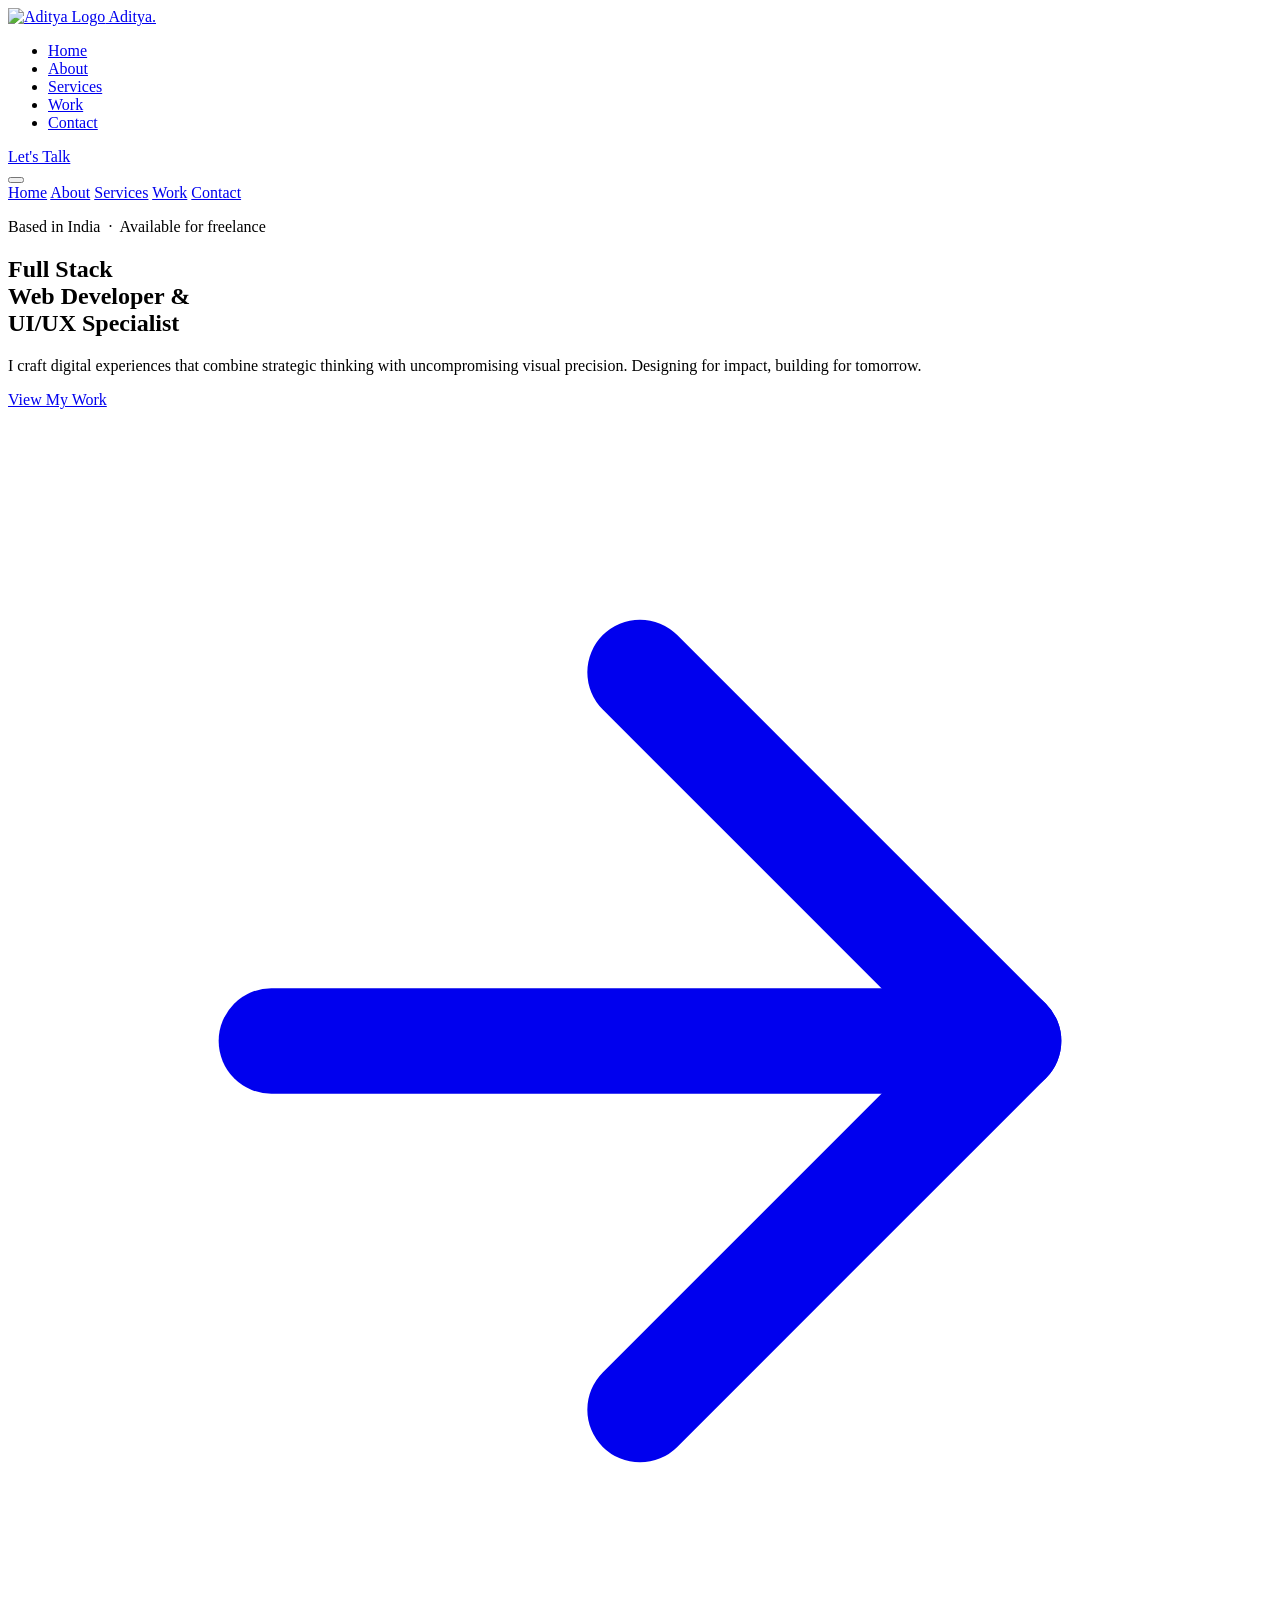
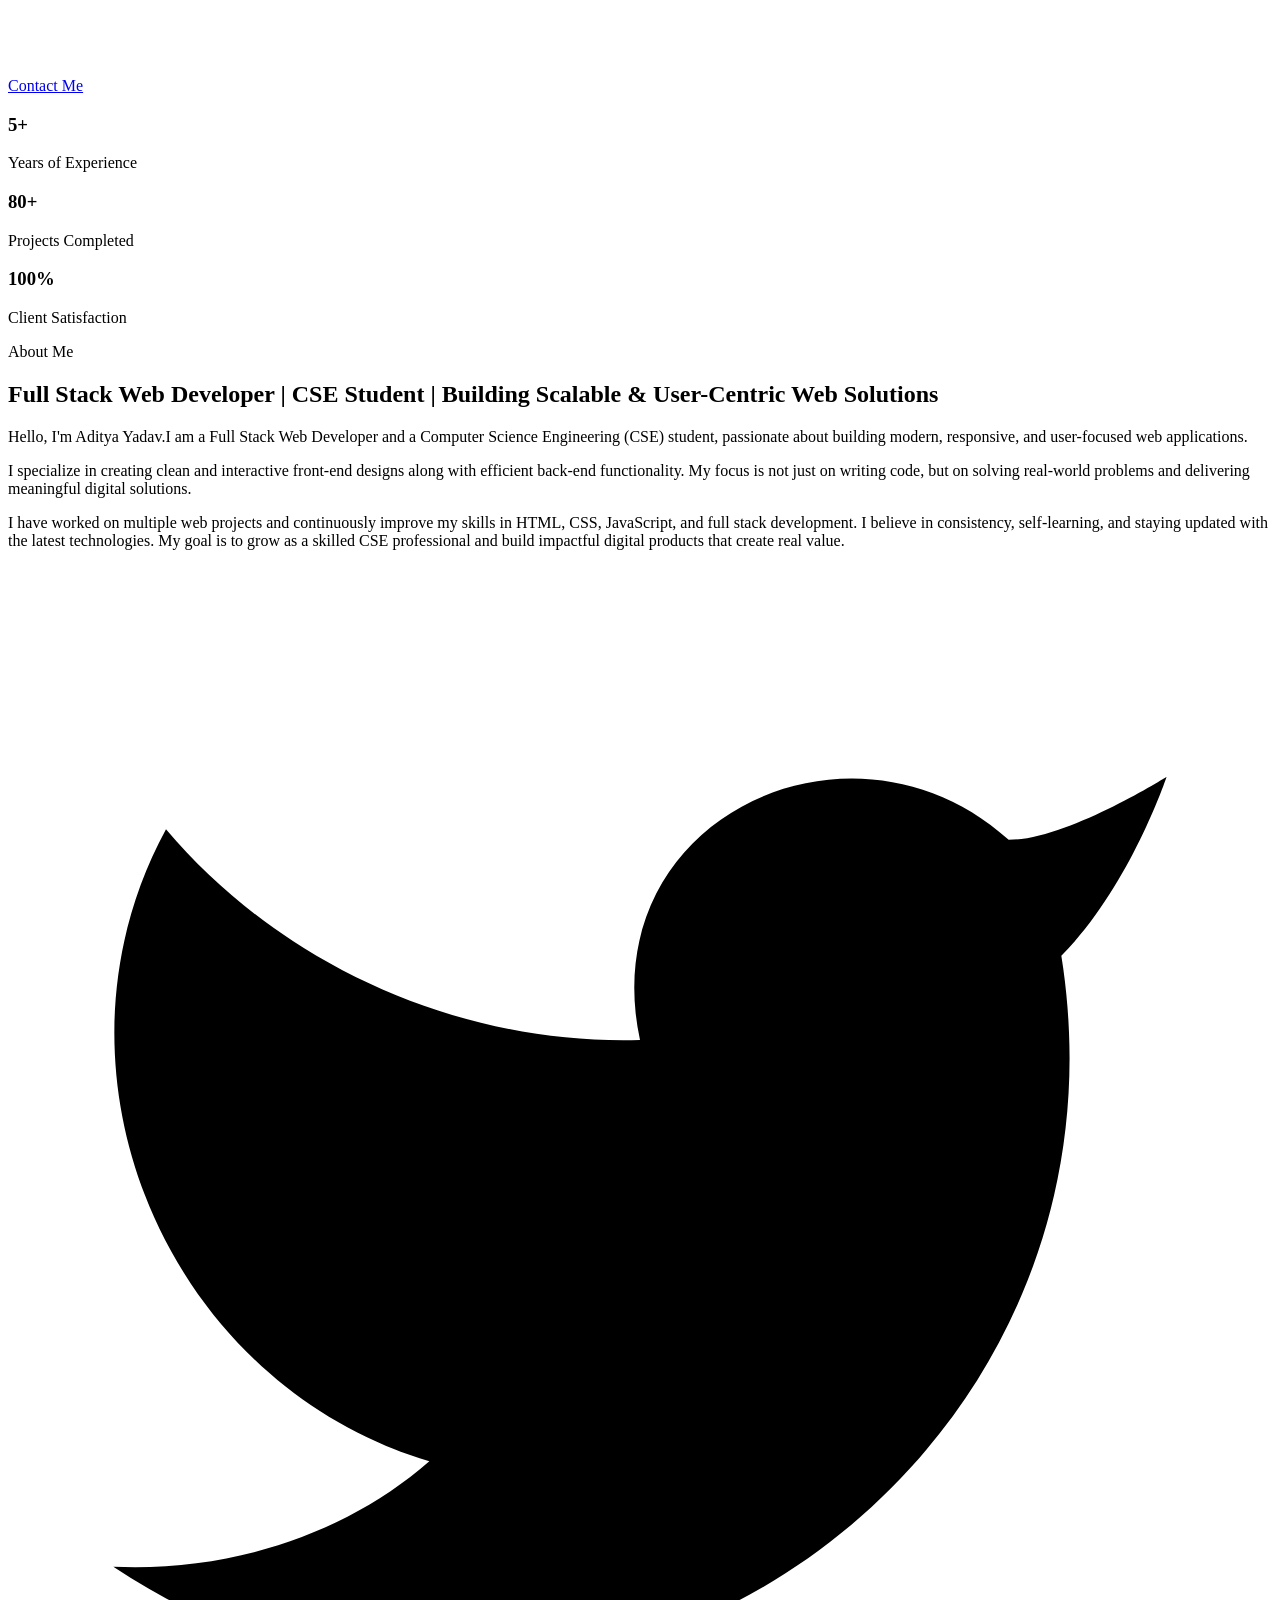
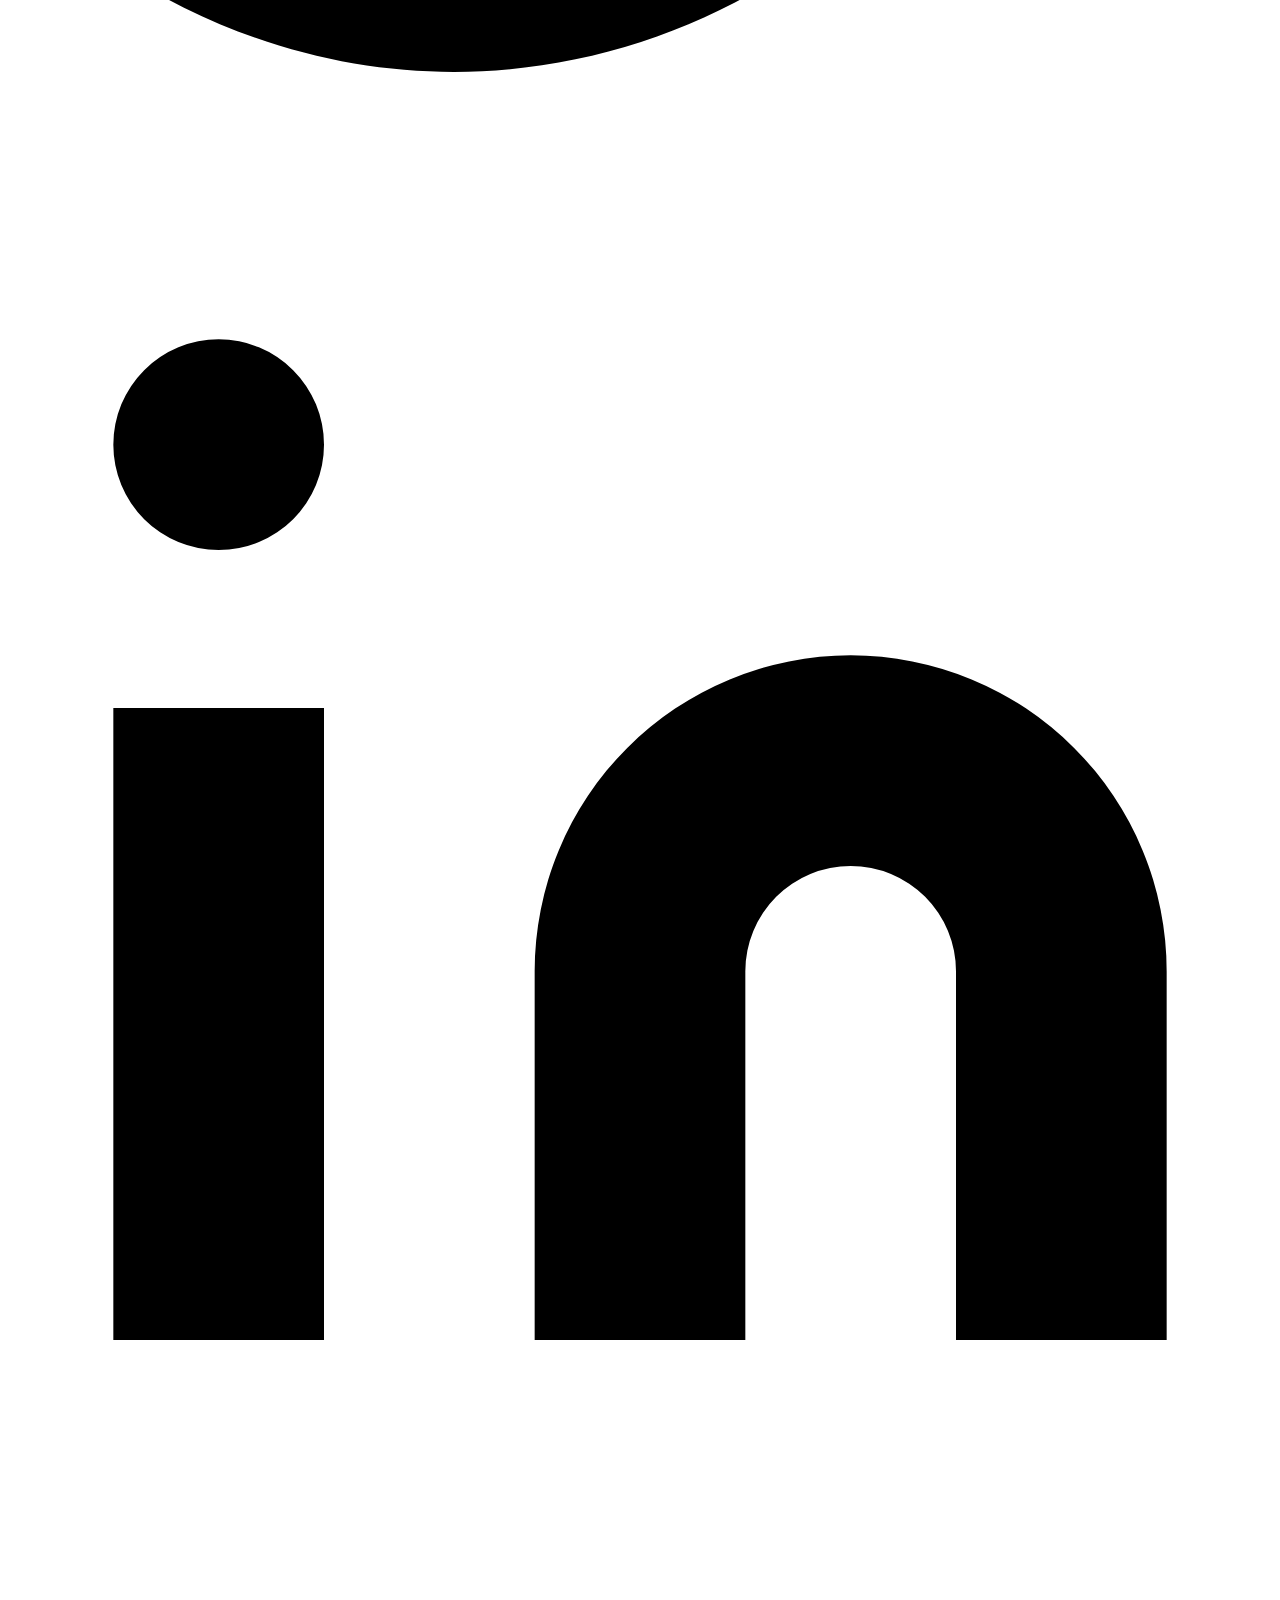
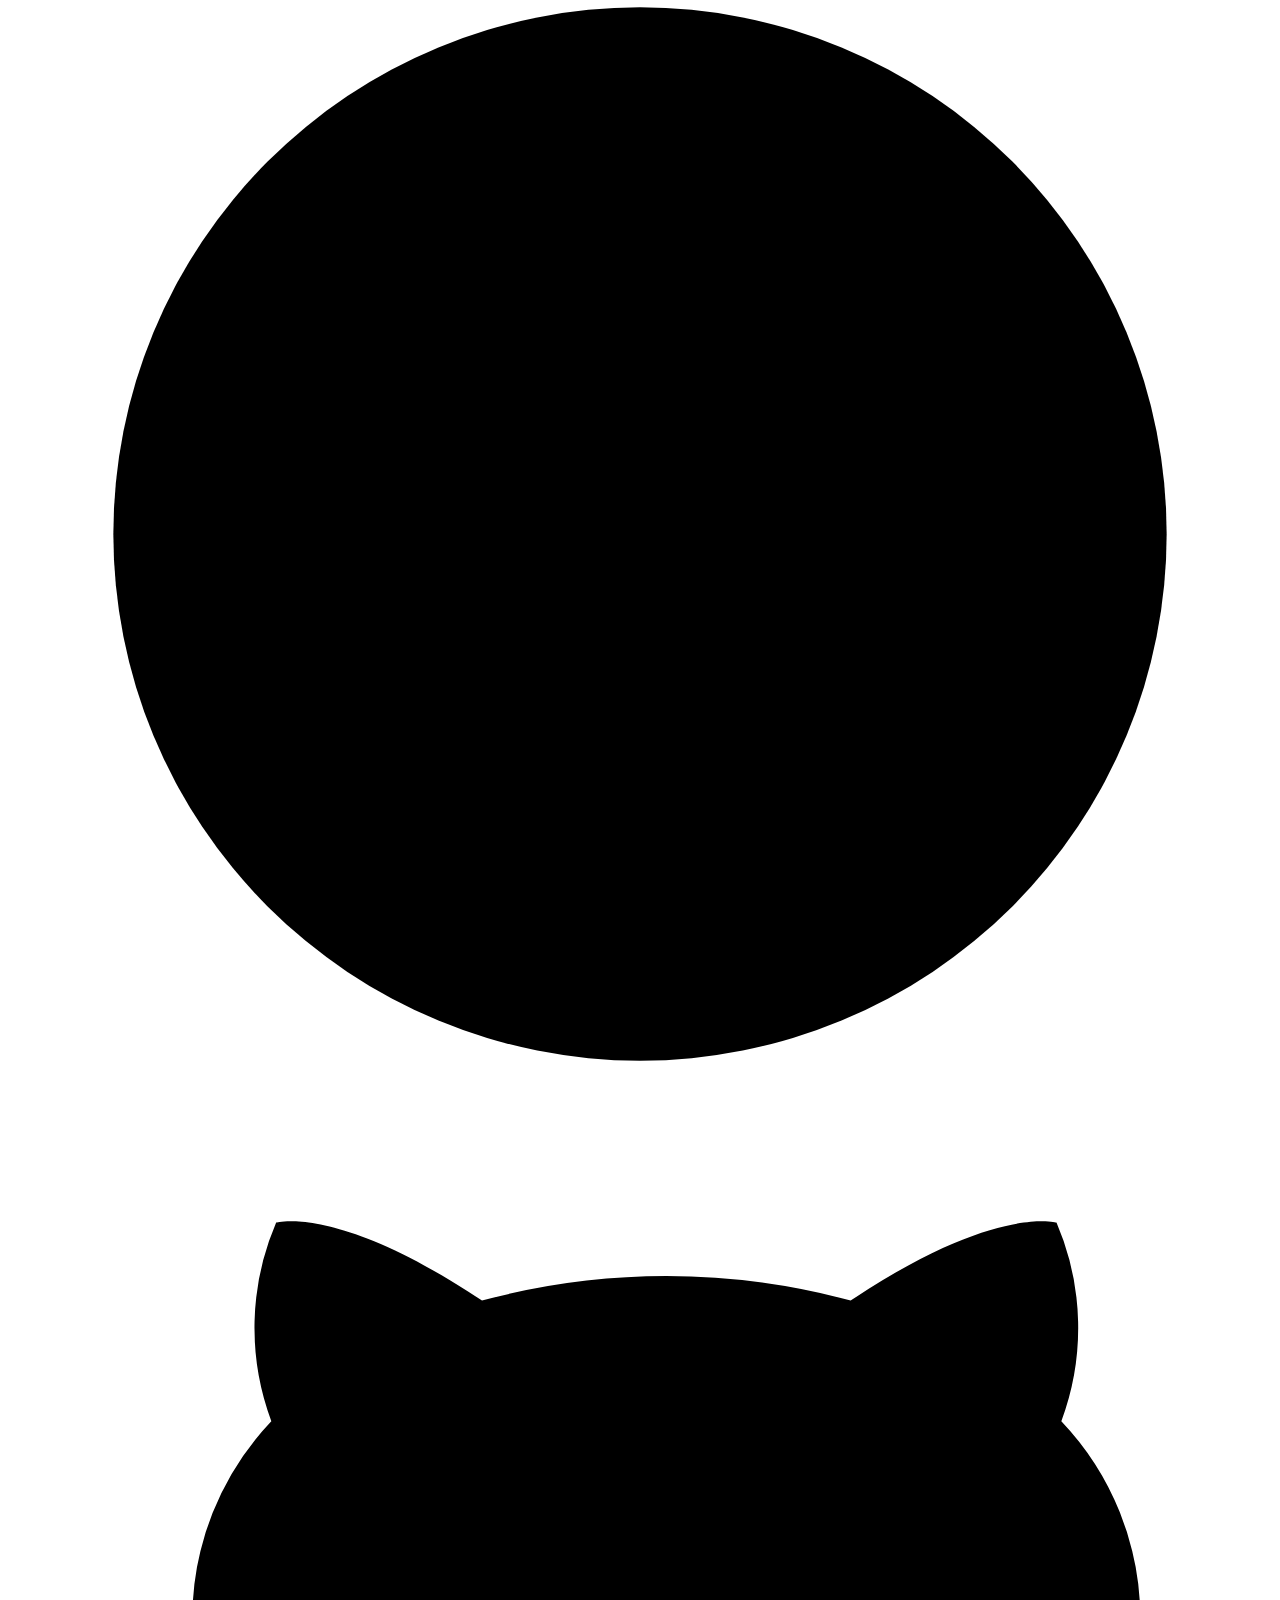
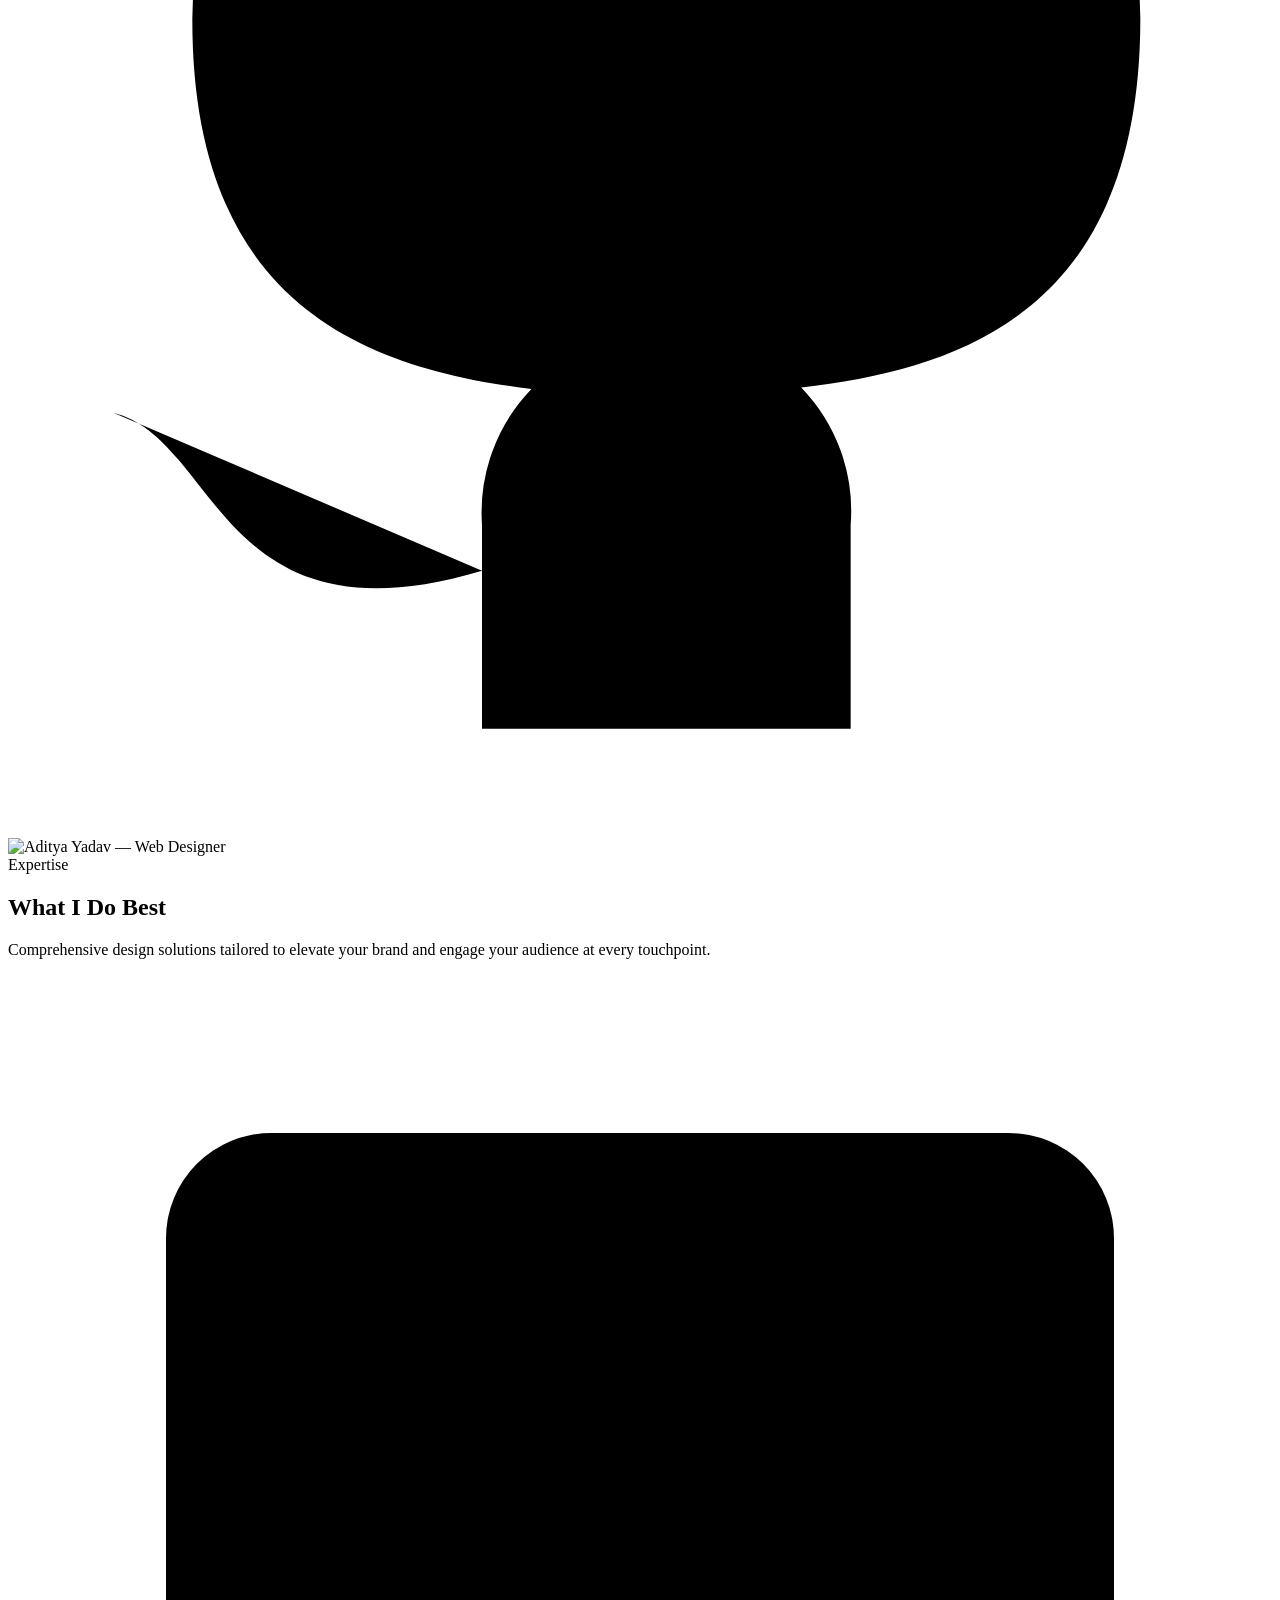
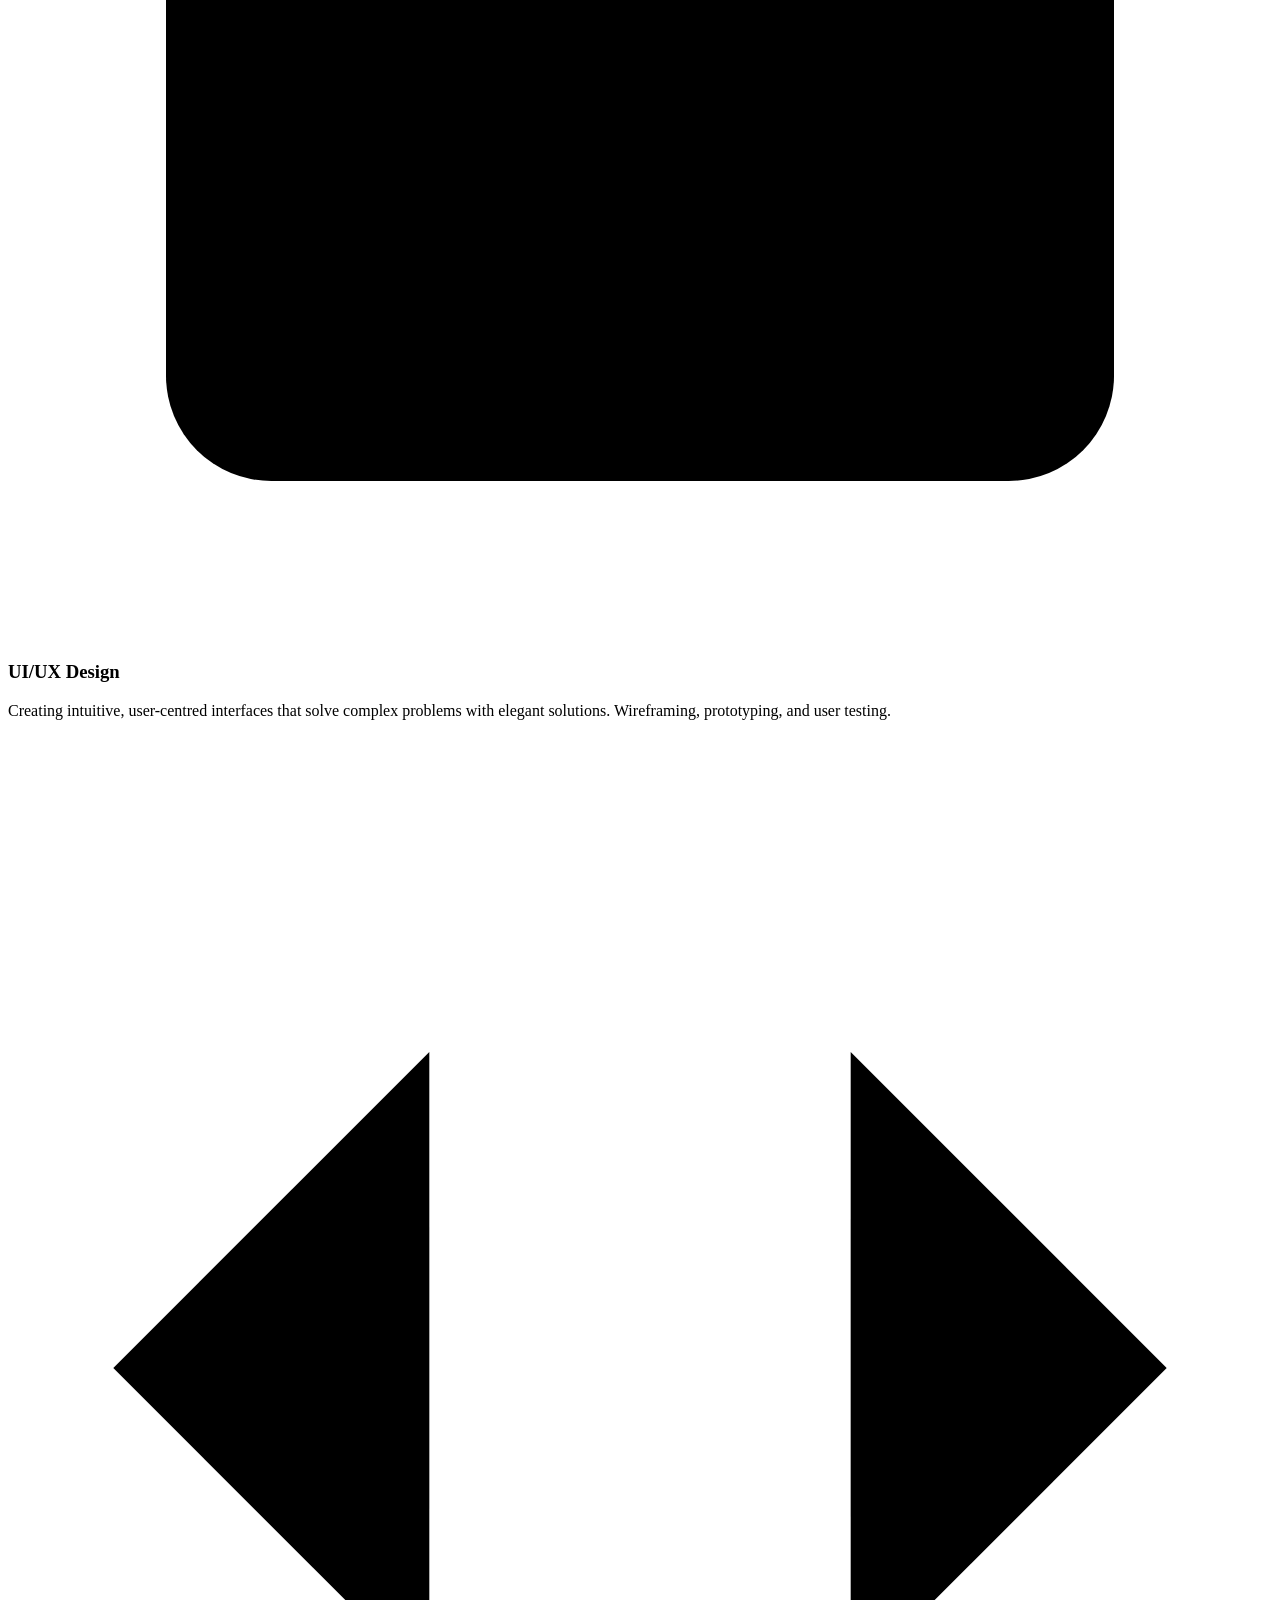
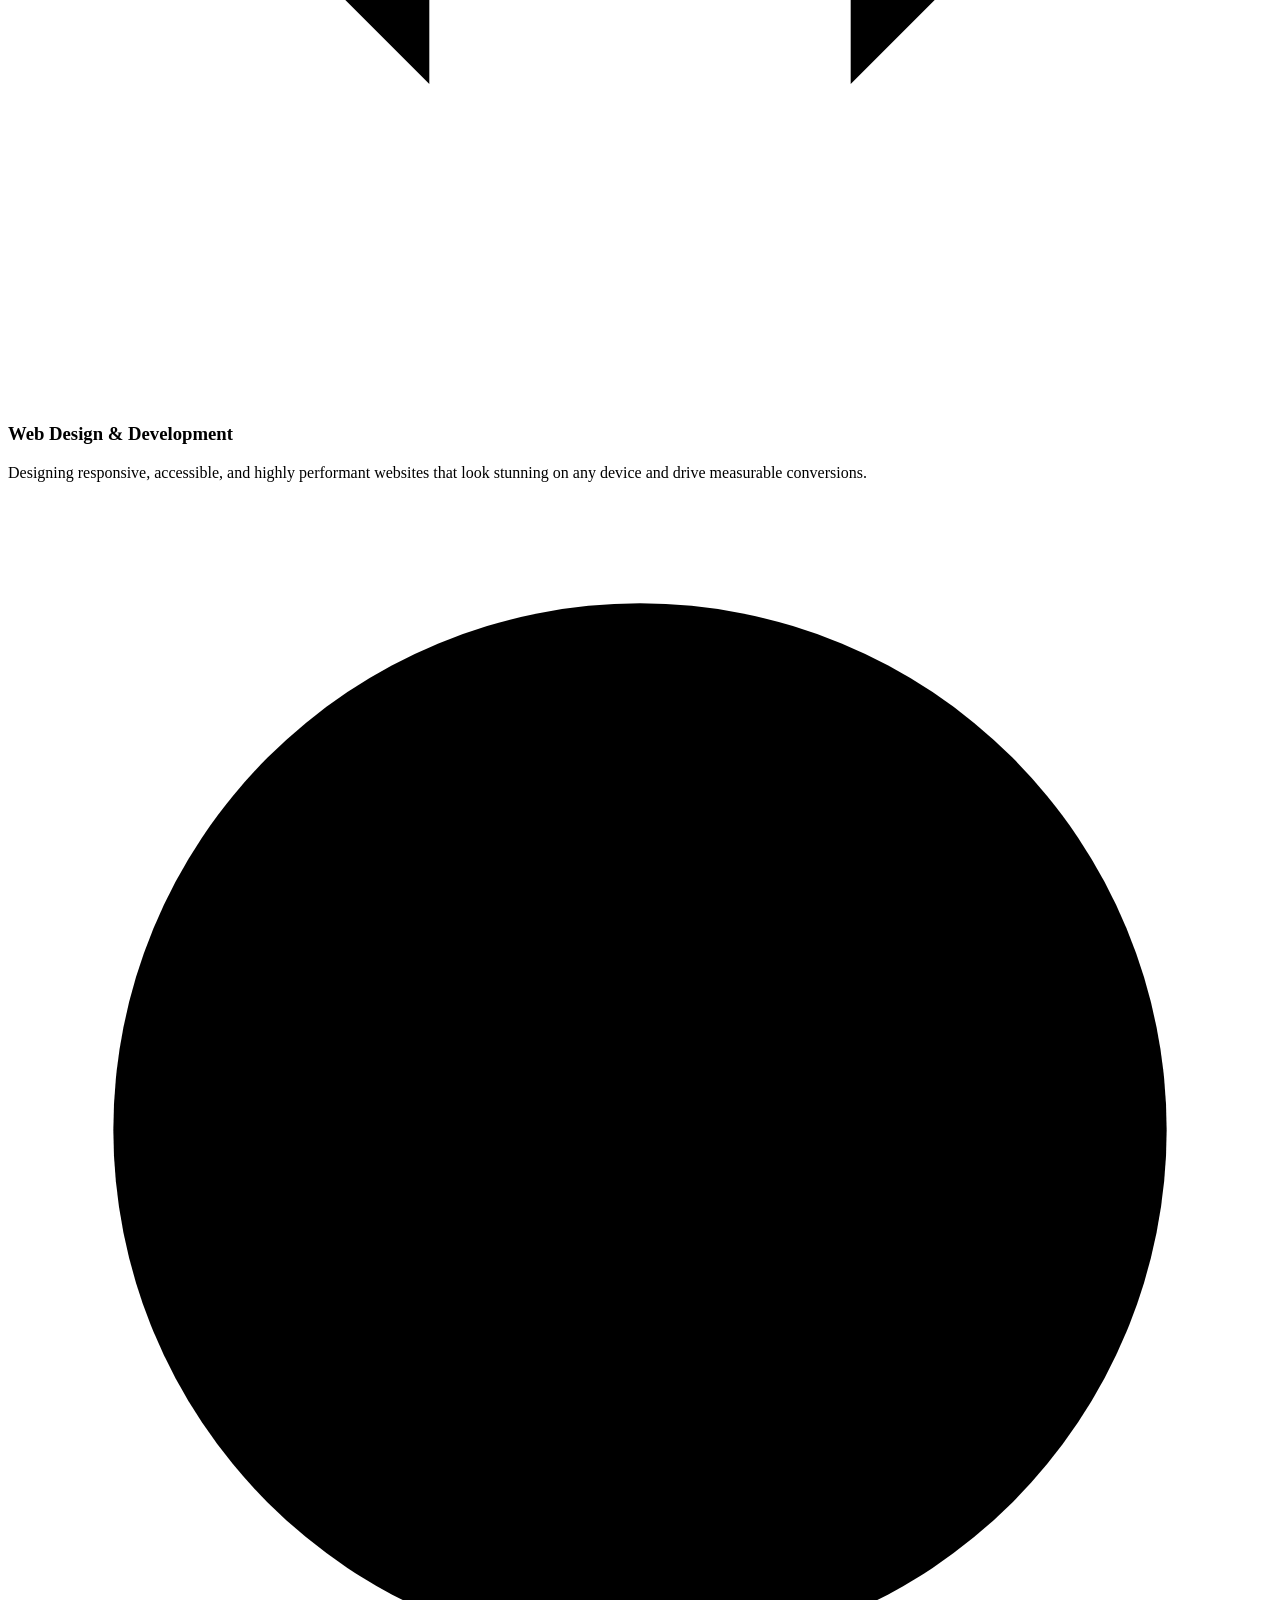
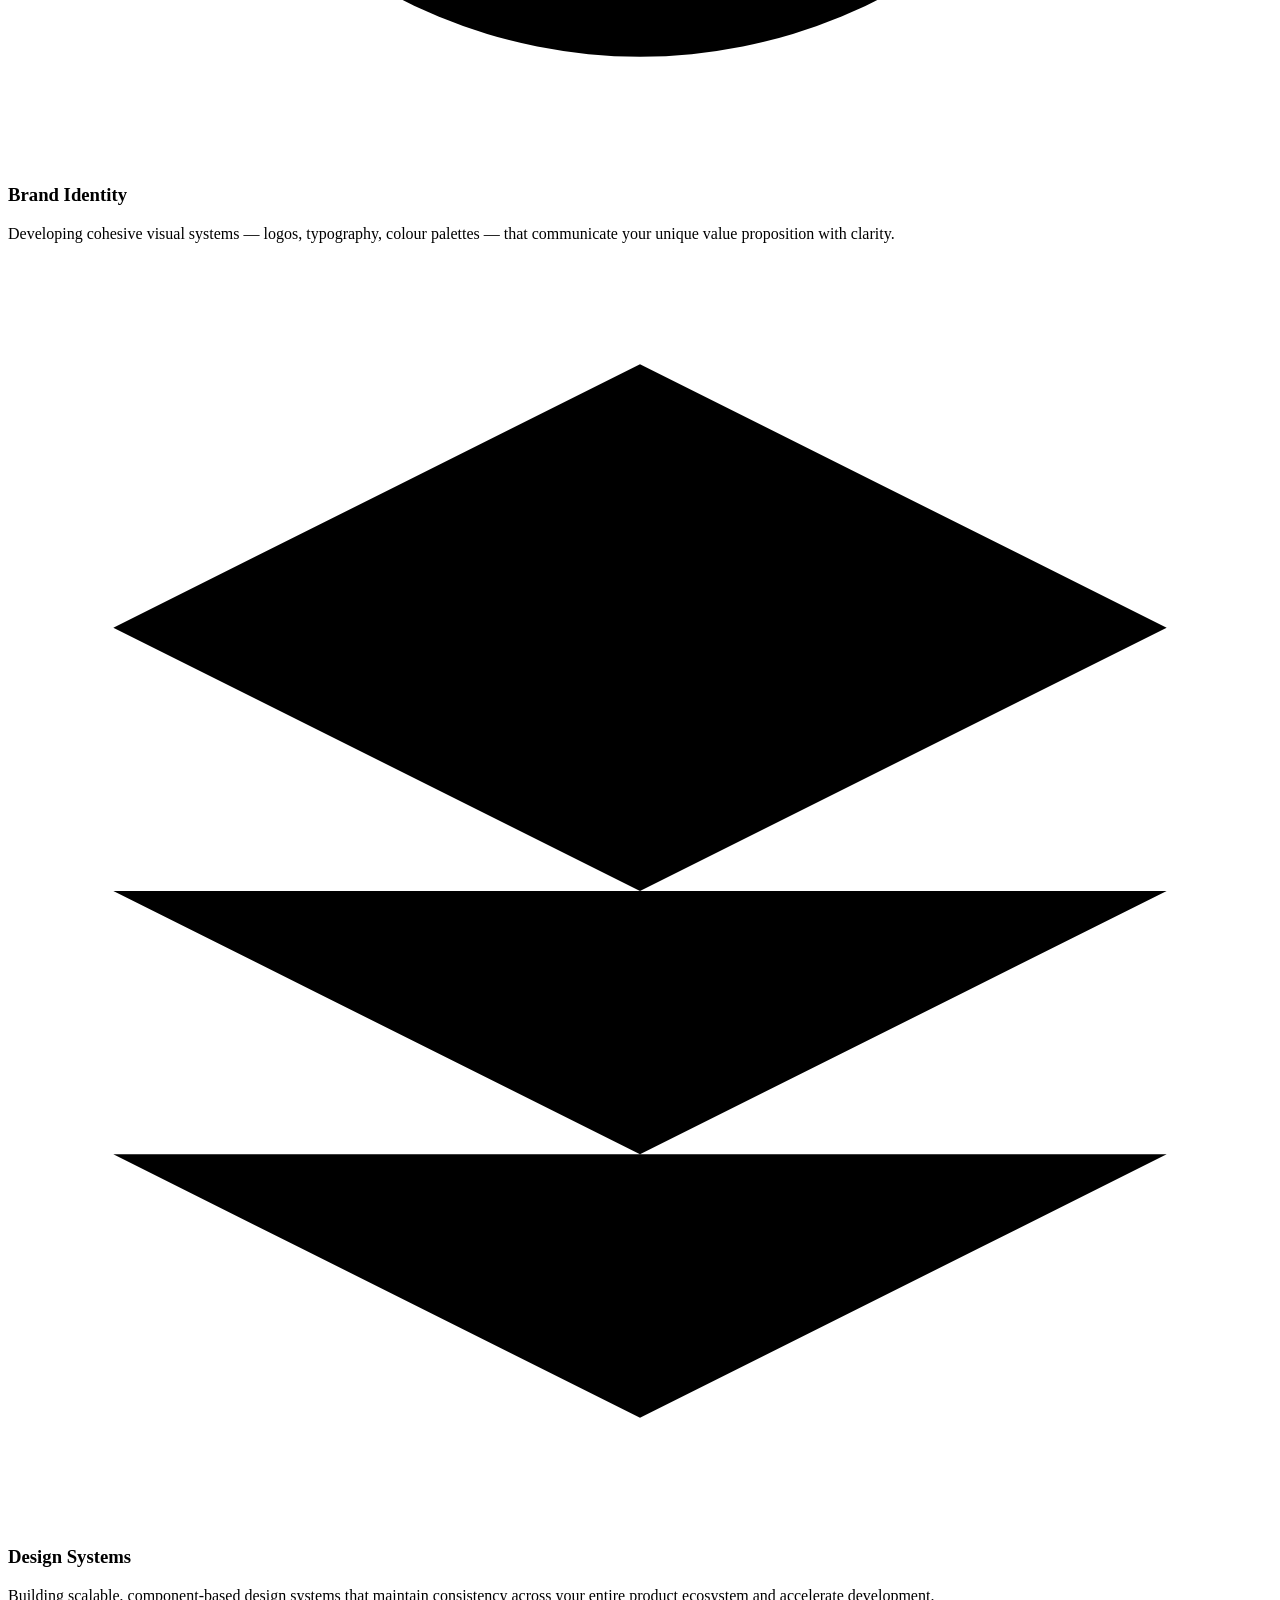
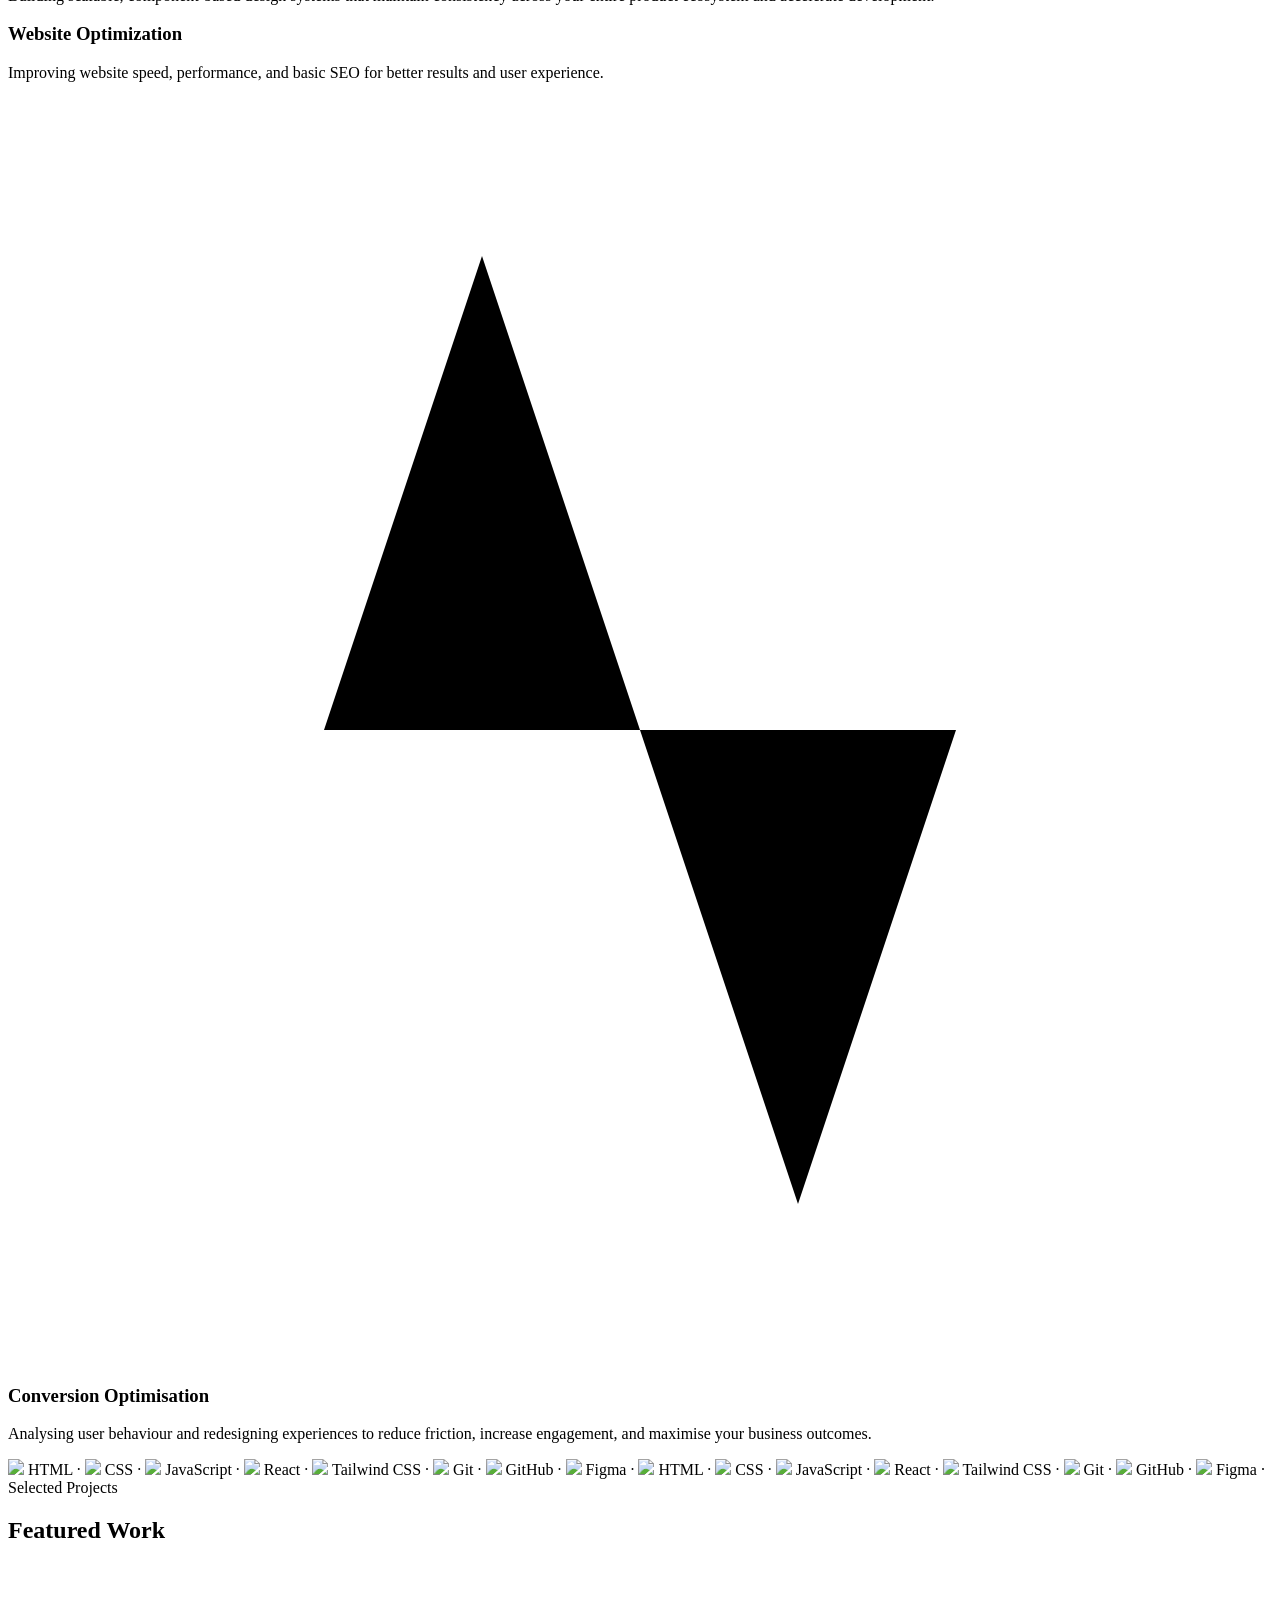
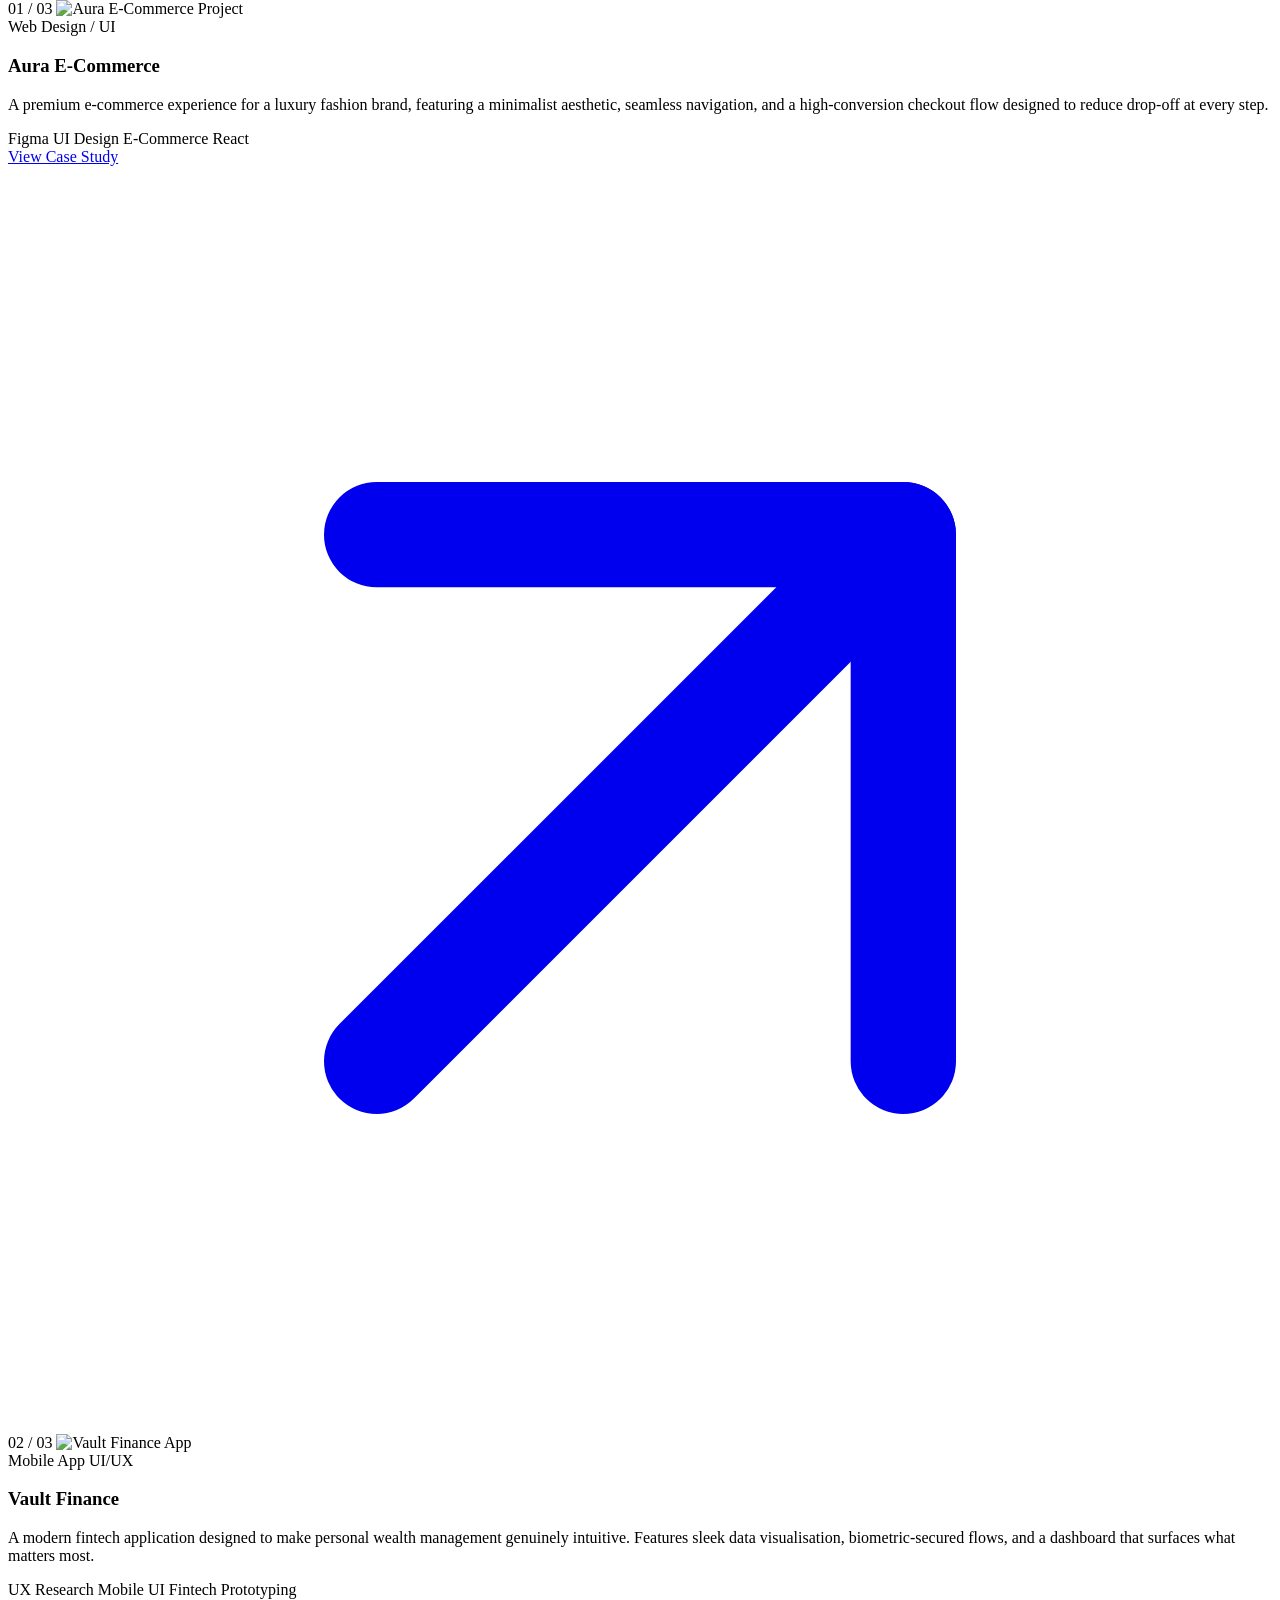
==== index.html @ d8f60aaa "Update portfolio content" ====
<!doctype html>
<html lang="en">
  <head>
    <meta charset="UTF-8" />
    <meta name="viewport" content="width=device-width, initial-scale=1.0" />
    <meta
      name="description"
      content="Aditya Yadav — Creative Web Designer & UI/UX Specialist. Crafting premium digital experiences that convert."
    />
    <meta property="og:title" content="Aditya Yadav — Creative Web Designer" />
    <meta
      property="og:description"
      content="Creative Web Designer & UI/UX Specialist based in India."
    />
    <meta property="og:type" content="website" />
    <title>Aditya Yadav — Creative Web Designer & UI/UX Specialist</title>
    <link rel="preload" href="css/style.css" as="style" />
    <link rel="icon" href="assets/icons/logo.jpeg" type="image/jpeg" />
    <link rel="preconnect" href="https://fonts.googleapis.com" />
    <link rel="preconnect" href="https://fonts.gstatic.com" crossorigin />
    <link
      href="https://fonts.googleapis.com/css2?family=Inter:wght@300;400;500;600;700&family=Syne:wght@400;500;600;700;800&display=swap"
      rel="stylesheet"
    />
    <link rel="stylesheet" href="css/style.css" />
    <link rel="stylesheet" href="css/responsive.css" />
    <link rel="stylesheet" href="css/animations.css" />
  </head>
  <body>
    <!-- ==================== NAVBAR ==================== -->
    <header id="navbar">
      <div class="container">
        <nav class="nav-inner">
          <a href="#home" class="nav-logo" data-section="home">
            <img src="assets/icons/logo.jpeg" alt="Aditya Logo" />
            Aditya<span>.</span>
          </a>

          <ul class="nav-links">
            <li><a href="#home" data-section="home" class="active">Home</a></li>
            <li><a href="#about" data-section="about">About</a></li>
            <li><a href="#services" data-section="services">Services</a></li>
            <li><a href="#work" data-section="work">Work</a></li>
            <li><a href="#contact" data-section="contact">Contact</a></li>
          </ul>

          <div class="nav-cta">
            <a href="#contact" class="btn btn-primary">Let's Talk</a>
          </div>

          <button class="hamburger" id="hamburger" aria-label="Toggle menu">
            <span></span><span></span><span></span>
          </button>
        </nav>
      </div>
    </header>

    <!-- Mobile Menu -->
    <div id="mobile-menu">
      <a href="#home" data-section="home">Home</a>
      <a href="#about" data-section="about">About</a>
      <a href="#services" data-section="services">Services</a>
      <a href="#work" data-section="work">Work</a>
      <a href="#contact" data-section="contact">Contact</a>
    </div>

    <main>
      <!-- ==================== HERO ==================== -->
      <section id="home">
        <div class="hero-glow-1"></div>
        <div class="hero-glow-2"></div>

        <div class="container hero-inner">
          <p class="hero-badge">
            <span class="hero-badge-dot"></span>
            Based in India &nbsp;·&nbsp; Available for freelance
          </p>

          <h1 class="hero-heading gradient-text">
            Full Stack<br />Web Developer &<br />UI/UX Specialist
          </h1>

          <p class="hero-sub">
            I craft digital experiences that combine strategic thinking with
            uncompromising visual precision. Designing for impact, building for
            tomorrow.
          </p>

          <div class="hero-cta">
            <a href="#work" class="btn btn-primary">
              View My Work
              <svg
                class="btn-icon"
                viewBox="0 0 24 24"
                fill="none"
                stroke="currentColor"
                stroke-width="2"
                stroke-linecap="round"
                stroke-linejoin="round"
              >
                <line x1="5" y1="12" x2="19" y2="12" />
                <polyline points="12 5 19 12 12 19" />
              </svg>
            </a>
            <a href="#contact" class="btn btn-outline">Contact Me</a>
          </div>

          <div class="hero-grid hero-stats">
            <div class="hero-stat">
              <h3><span data-count="5" data-suffix="+">5+</span></h3>
              <p>Years of Experience</p>
            </div>
            <div class="hero-stat">
              <h3><span data-count="80" data-suffix="+">80+</span></h3>
              <p>Projects Completed</p>
            </div>
            <div class="hero-stat">
              <h3><span data-count="100" data-suffix="%">100%</span></h3>
              <p>Client Satisfaction</p>
            </div>
          </div>
        </div>
      </section>

      <!-- ==================== ABOUT ==================== -->
      <section id="about">
  <div class="containerr">

    <!-- LEFT SIDE (TEXT) -->
    <div class="about-body">
      <span class="section-tag about-tag">About Me</span>

      <h2 class="about-title">
        Full Stack Web Developer | CSE Student | Building Scalable & User-Centric Web Solutions
      </h2>

      <p>
        Hello, I'm Aditya Yadav.I am a Full Stack Web Developer and a Computer Science Engineering (CSE) student, passionate about building modern, responsive, and user-focused web applications.
      </p>

      <p>
        I specialize in creating clean and interactive front-end designs along with efficient back-end functionality. My focus is not just on writing code, but on solving real-world problems and delivering meaningful digital solutions.
      </p>

      <p>
        I have worked on multiple web projects and continuously improve my skills in HTML, CSS, JavaScript, and full stack development. I believe in consistency, self-learning, and staying updated with the latest technologies.
My goal is to grow as a skilled CSE professional and build impactful digital products that create real value.
      </p>

      <!-- SOCIAL -->
      <div class="about-socials">

        <!-- Twitter -->
        <a href="https://x.com/I_ADITYADAV" class="social-btn" aria-label="Twitter">
          <svg viewBox="0 0 24 24">
            <path d="M22 4s-.7 2.1-2 3.4c1.6 10-9.4 17.3-18 11.6 2.2.1 4.4-.6 6-2C3 15.5.5 9.6 3 5c2.2 2.6 5.6 4.1 9 4-.9-4.2 4-6.5 7-3.8 1.1 0 3-1.2 3-1.2z"/>
          </svg>
        </a>

        <!-- LinkedIn -->
        <a href="https://www.linkedin.com/in/aditya-yadav-59830a407?trk=contact-info" class="social-btn" aria-label="LinkedIn">
          <svg viewBox="0 0 24 24">
            <path d="M16 8a6 6 0 016 6v7h-4v-7a2 2 0 00-2-2 2 2 0 00-2 2v7h-4v-7a6 6 0 016-6zM2 9h4v12H2zM4 6a2 2 0 100-4 2 2 0 000 4z"/>
          </svg>
        </a>

        <!-- Resume -->
        <a href="https://adityadav.netlify.app/" class="social-btn" aria-label="Dribbble">
          <svg viewBox="0 0 24 24">
            <circle cx="12" cy="12" r="10"/>
            <path d="M8.56 2.75c4.37 6.03 6.02 9.42 8.03 17.72m2.54-15.38c-3.72 4.35-8.94 5.66-16.88 5.85m19.5 1.9c-3.5-.93-6.63-.82-8.94 0-2.58.92-5.01 2.86-7.44 6.32"/>
          </svg>
        </a>

        <!-- GitHub -->
        <a href="https://github.com/A987-D" target="_blank" class="social-btn" aria-label="GitHub">
          <svg viewBox="0 0 24 24">
            <path d="M9 19c-5 1.5-5-2.5-7-3m14 6v-3.87a3.37 3.37 0 00-.94-2.61c3.14-.35 6.44-1.54 6.44-7A5.44 5.44 0 0020 4.77 5.07 5.07 0 0019.91 1S18.73.65 16 2.48a13.38 13.38 0 00-7 0C6.27.65 5.09 1 5.09 1A5.07 5.07 0 005 4.77a5.44 5.44 0 00-1.5 3.78c0 5.42 3.3 6.61 6.44 7A3.37 3.37 0 009 18.13V22"/>
          </svg>
        </a>

      </div>
    </div> 

    <!-- RIGHT SIDE (IMAGE) -->
    <div class="about-image-col">
      <div class="about-image-wrap">
        <img
          src="assets/images/profile.jpg"
          alt="Aditya Yadav — Web Designer"
          loading="lazy"
        />
        <div class="about-image-overlay"></div>
      </div>
    </div>

  </div>
</section>

      <!-- ==================== SERVICES ==================== -->
      <section id="services">
        <div class="container">
          <div class="section-header-row">
            <div>
              <span class="section-tag">Expertise</span>
              <h2 class="section-title">What I Do Best</h2>
            </div>
            <div class="section-header-row">
              <p>
                Comprehensive design solutions tailored to elevate your brand
                and engage your audience at every touchpoint.
              </p>
            </div>
          </div>

          <div class="services-grid">
            <div class="service-card">
              <div class="delay-1">
                <div class="service-icon">
                  <svg viewBox="0 0 24 24">
                    <rect x="3" y="3" width="18" height="18" rx="2" />
                    <path d="M3 9h18M9 21V9" />
                  </svg>
                </div>
                <h3>UI/UX Design</h3>
                <p>
                  Creating intuitive, user-centred interfaces that solve complex
                  problems with elegant solutions. Wireframing, prototyping, and
                  user testing.
                </p>
              </div>
            </div>

            <div class="service-card">
              <div class="delay-2">
                <div class="service-icon">
                  <svg viewBox="0 0 24 24">
                    <polyline points="16 18 22 12 16 6" />
                    <polyline points="8 6 2 12 8 18" />
                  </svg>
                </div>
                <h3>Web Design & Development</h3>
                <p>
                  Designing responsive, accessible, and highly performant
                  websites that look stunning on any device and drive measurable
                  conversions.
                </p>
              </div>
            </div>

            <div class="service-card">
              <div class="delay-3">
                <div class="service-icon">
                  <svg viewBox="0 0 24 24">
                    <circle cx="12" cy="12" r="10" />
                    <circle cx="12" cy="12" r="4" />
                    <line x1="12" y1="2" x2="12" y2="6" />
                    <line x1="12" y1="18" x2="12" y2="22" />
                    <line x1="2" y1="12" x2="6" y2="12" />
                    <line x1="18" y1="12" x2="22" y2="12" />
                  </svg>
                </div>
                <h3>Brand Identity</h3>
                <p>
                  Developing cohesive visual systems — logos, typography, colour
                  palettes — that communicate your unique value proposition with
                  clarity.
                </p>
              </div>
            </div>

            <div class="service-card">
              <div class="delay-1">
                <div class="service-icon">
                  <svg viewBox="0 0 24 24">
                    <path
                      d="M12 2L2 7l10 5 10-5-10-5zM2 17l10 5 10-5M2 12l10 5 10-5"
                    />
                  </svg>
                </div>
                <h3>Design Systems</h3>
                <p>
                  Building scalable, component-based design systems that
                  maintain consistency across your entire product ecosystem and
                  accelerate development.
                </p>
              </div>
            </div>

            <div class="service-card">
              <div class="delay-2">
                <div class="service-icon">
                  
                </div>
                <h3>Website Optimization</h3>
                <p>
                  Improving website speed, performance, and basic SEO for better results and user experience.
                </p>
              </div>
            </div>

            <div class="service-card">
              <div class="delay-3">
                <div class="service-icon">
                  <svg viewBox="0 0 24 24">
                    <path d="M22 12h-4l-3 9L9 3l-3 9H2" />
                  </svg>
                </div>
                <h3>Conversion Optimisation</h3>
                <p>
                  Analysing user behaviour and redesigning experiences to reduce
                  friction, increase engagement, and maximise your business
                  outcomes.
                </p>
              </div>
            </div>
          </div>

          <!-- Skills Marquee -->
         <div class="skills-marquee">
  <div class="marquee-track">

    <span class="highlight">
      <img src="https://cdn.jsdelivr.net/gh/devicons/devicon/icons/html5/html5-original.svg">
      HTML
    </span>
    <span>·</span>

    <span class="highlight">
      <img src="https://cdn.jsdelivr.net/gh/devicons/devicon/icons/css3/css3-original.svg">
      CSS
    </span>
    <span>·</span>

    <span class="highlight">
      <img src="https://cdn.jsdelivr.net/gh/devicons/devicon/icons/javascript/javascript-original.svg">
      JavaScript
    </span>
    <span>·</span>

    <span class="highlight">
      <img src="https://cdn.jsdelivr.net/gh/devicons/devicon/icons/react/react-original.svg">
      React
    </span>
    <span>·</span>

    <span class="highlight">
      <img src="https://cdn.jsdelivr.net/gh/devicons/devicon/icons/tailwindcss/tailwindcss-original.svg">
      Tailwind CSS
    </span>
    <span>·</span>

    <span class="highlight">
      <img src="https://cdn.jsdelivr.net/gh/devicons/devicon/icons/git/git-original.svg">
      Git
    </span>
    <span>·</span>

    <span class="highlight">
      <img src="https://cdn.jsdelivr.net/gh/devicons/devicon/icons/github/github-original.svg">
      GitHub
    </span>
    <span>·</span>
    
    <span class="highlight">
  <img src="https://cdn.jsdelivr.net/gh/devicons/devicon/icons/figma/figma-original.svg">
  Figma
</span>
<span>·</span>

    <!-- Repeat for smooth infinite scroll -->

    <span>
      <img src="https://cdn.jsdelivr.net/gh/devicons/devicon/icons/html5/html5-original.svg">
      HTML
    </span>
    <span>·</span>

    <span>
      <img src="https://cdn.jsdelivr.net/gh/devicons/devicon/icons/css3/css3-original.svg">
      CSS
    </span>
    <span>·</span>

    <span>
      <img src="https://cdn.jsdelivr.net/gh/devicons/devicon/icons/javascript/javascript-original.svg">
      JavaScript
    </span>
    <span>·</span>

    <span>
      <img src="https://cdn.jsdelivr.net/gh/devicons/devicon/icons/react/react-original.svg">
      React
    </span>
    <span>·</span>

    <span>
      <img src="https://cdn.jsdelivr.net/gh/devicons/devicon/icons/tailwindcss/tailwindcss-original.svg">
      Tailwind CSS
    </span>
    <span>·</span>

    <span>
      <img src="https://cdn.jsdelivr.net/gh/devicons/devicon/icons/git/git-original.svg">
      Git
    </span>
    <span>·</span>

    <span>
      <img src="https://cdn.jsdelivr.net/gh/devicons/devicon/icons/github/github-original.svg">
      GitHub
    </span>
    <span>·</span>

    <span>
  <img src="https://cdn.jsdelivr.net/gh/devicons/devicon/icons/figma/figma-original.svg">
  Figma
</span>
<span>·</span>
    
  </div>
</div>

      <!-- ==================== WORK ==================== -->
      <section id="work">
        <div class="container">
          <div class="reveal" style="margin-bottom: 3.5rem">
            <span class="section-tag">Selected Projects</span>
            <h2 class="section-title">Featured Work</h2>
          </div>

          <div class="projects-list">
            <!-- Project 1 -->
            <article class="project-item">
              <div class="project-img-wrap">
                <span class="project-number">01 / 03</span>
                <img
                  src="assets/images/project1.jpg"
                  alt="Aura E-Commerce Project"
                  loading="lazy"
                />
                <div class="project-img-overlay"></div>
              </div>
              <div class="project-info">
                <span class="project-category">Web Design / UI</span>
                <h3 class="project-title">Aura E-Commerce</h3>
                <p class="project-desc">
                  A premium e-commerce experience for a luxury fashion brand,
                  featuring a minimalist aesthetic, seamless navigation, and a
                  high-conversion checkout flow designed to reduce drop-off at
                  every step.
                </p>
                <div class="project-tags">
                  <span class="tag">Figma</span>
                  <span class="tag">UI Design</span>
                  <span class="tag">E-Commerce</span>
                  <span class="tag">React</span>
                </div>
                <a href="projects/project1.html" class="btn btn-outline">
                  View Case Study
                  <svg
                    class="btn-icon"
                    viewBox="0 0 24 24"
                    fill="none"
                    stroke="currentColor"
                    stroke-width="2"
                    stroke-linecap="round"
                    stroke-linejoin="round"
                  >
                    <line x1="7" y1="17" x2="17" y2="7" />
                    <polyline points="7 7 17 7 17 17" />
                  </svg>
                </a>
              </div>
            </article>

            <!-- Project 2 -->
            <article class="project-item">
              <div class="project-img-wrap">
                <span class="project-number">02 / 03</span>
                <img
                  src="assets/images/project2.jpg"
                  alt="Vault Finance App"
                  loading="lazy"
                />
                <div class="project-img-overlay"></div>
              </div>
              <div class="project-info">
                <span class="project-category">Mobile App UI/UX</span>
                <h3 class="project-title">Vault Finance</h3>
                <p class="project-desc">
                  A modern fintech application designed to make personal wealth
                  management genuinely intuitive. Features sleek data
                  visualisation, biometric-secured flows, and a dashboard that
                  surfaces what matters most.
                </p>
                <div class="project-tags">
                  <span class="tag">UX Research</span>
                  <span class="tag">Mobile UI</span>
                  <span class="tag">Fintech</span>
                  <span class="tag">Prototyping</span>
                </div>
                <a href="projects/project2.html" class="btn btn-outline">
                  View Case Study
                  <svg
                    class="btn-icon"
                    viewBox="0 0 24 24"
                    fill="none"
                    stroke="currentColor"
                    stroke-width="2"
                    stroke-linecap="round"
                    stroke-linejoin="round"
                  >
                    <line x1="7" y1="17" x2="17" y2="7" />
                    <polyline points="7 7 17 7 17 17" />
                  </svg>
                </a>
              </div>
            </article>

            <!-- Project 3 -->
            <article class="project-item">
              <div class="project-img-wrap">
                <span class="project-number">03 / 03</span>
                <img
                  src="assets/images/project3.jpg"
                  alt="Nexus Brand Identity"
                  loading="lazy"
                />
                <div class="project-img-overlay"></div>
              </div>
              <div class="project-info">
                <span class="project-category">Brand Identity</span>
                <h3 class="project-title">Nexus Identity</h3>
                <p class="project-desc">
                  Complete visual rebranding for a growing tech consultancy —
                  including logo design, typographic system, colour language,
                  and comprehensive brand guidelines that scale across every
                  medium.
                </p>
                <div class="project-tags">
                  <span class="tag">Branding</span>
                  <span class="tag">Logo Design</span>
                  <span class="tag">Typography</span>
                  <span class="tag">Style Guide</span>
                </div>
                <a href="#contact" class="btn btn-outline">
                  Enquire About This
                  <svg
                    class="btn-icon"
                    viewBox="0 0 24 24"
                    fill="none"
                    stroke="currentColor"
                    stroke-width="2"
                    stroke-linecap="round"
                    stroke-linejoin="round"
                  >
                    <line x1="7" y1="17" x2="17" y2="7" />
                    <polyline points="7 7 17 7 17 17" />
                  </svg>
                </a>
              </div>
            </article>
          </div>
        </div>
      </section>

      <!-- ==================== PROCESS ==================== -->
      <section id="process">
        <div class="container">
          <div class="reveal" style="text-align: center; margin-bottom: 3.5rem">
            <span class="section-tag">How I Work</span>
            <h2 class="section-title">The Creative Process</h2>
          </div>

          <div class="process-grid">
            <div class="process-card reveal delay-1" data-step="01">
              <h3>Discovery</h3>
              <p>
                Understanding your brand, goals, target audience, and
                competitive landscape to build a solid strategic foundation.
              </p>
            </div>
            <div class="process-card reveal delay-2" data-step="02">
              <h3>Strategy</h3>
              <p>
                Defining site architecture, user journeys, and low-fidelity
                wireframes before a single pixel of design is created.
              </p>
            </div>
            <div class="process-card reveal delay-3" data-step="03">
              <h3>Design</h3>
              <p>
                Creating high-fidelity mockups, interactive prototypes, and a
                cohesive visual system ready for development handoff.
              </p>
            </div>
            <div class="process-card reveal delay-4" data-step="04">
              <h3>Development</h3>
              <p>
                Bringing designs to life with clean, semantic, and performant
                code — pixel-perfect and accessible on every device.
              </p>
            </div>
          </div>
        </div>
      </section>

      <!-- ==================== TESTIMONIALS ==================== -->
      <section id="testimonials">
        <div class="container">
          <div class="reveal" style="margin-bottom: 3.5rem">
            <span class="section-tag">Client Feedback</span>
            <h2 class="section-title">What They Say</h2>
          </div>

          <div class="testimonials-grid">
            <div class="testimonial-card">
              <div>
                <div class="stars">
                  <svg viewBox="0 0 20 20">
                    <path
                      d="M9.049 2.927c.3-.921 1.603-.921 1.902 0l1.07 3.292a1 1 0 00.95.69h3.462c.969 0 1.371 1.24.588 1.81l-2.8 2.034a1 1 0 00-.364 1.118l1.07 3.292c.3.921-.755 1.688-1.54 1.118l-2.8-2.034a1 1 0 00-1.175 0l-2.8 2.034c-.784.57-1.838-.197-1.539-1.118l1.07-3.292a1 1 0 00-.364-1.118L2.98 8.72c-.783-.57-.38-1.81.588-1.81h3.461a1 1 0 00.951-.69l1.07-3.292z"
                    />
                  </svg>
                  <svg viewBox="0 0 20 20">
                    <path
                      d="M9.049 2.927c.3-.921 1.603-.921 1.902 0l1.07 3.292a1 1 0 00.95.69h3.462c.969 0 1.371 1.24.588 1.81l-2.8 2.034a1 1 0 00-.364 1.118l1.07 3.292c.3.921-.755 1.688-1.54 1.118l-2.8-2.034a1 1 0 00-1.175 0l-2.8 2.034c-.784.57-1.838-.197-1.539-1.118l1.07-3.292a1 1 0 00-.364-1.118L2.98 8.72c-.783-.57-.38-1.81.588-1.81h3.461a1 1 0 00.951-.69l1.07-3.292z"
                    />
                  </svg>
                  <svg viewBox="0 0 20 20">
                    <path
                      d="M9.049 2.927c.3-.921 1.603-.921 1.902 0l1.07 3.292a1 1 0 00.95.69h3.462c.969 0 1.371 1.24.588 1.81l-2.8 2.034a1 1 0 00-.364 1.118l1.07 3.292c.3.921-.755 1.688-1.54 1.118l-2.8-2.034a1 1 0 00-1.175 0l-2.8 2.034c-.784.57-1.838-.197-1.539-1.118l1.07-3.292a1 1 0 00-.364-1.118L2.98 8.72c-.783-.57-.38-1.81.588-1.81h3.461a1 1 0 00.951-.69l1.07-3.292z"
                    />
                  </svg>
                  <svg viewBox="0 0 20 20">
                    <path
                      d="M9.049 2.927c.3-.921 1.603-.921 1.902 0l1.07 3.292a1 1 0 00.95.69h3.462c.969 0 1.371 1.24.588 1.81l-2.8 2.034a1 1 0 00-.364 1.118l1.07 3.292c.3.921-.755 1.688-1.54 1.118l-2.8-2.034a1 1 0 00-1.175 0l-2.8 2.034c-.784.57-1.838-.197-1.539-1.118l1.07-3.292a1 1 0 00-.364-1.118L2.98 8.72c-.783-.57-.38-1.81.588-1.81h3.461a1 1 0 00.951-.69l1.07-3.292z"
                    />
                  </svg>
                  <svg viewBox="0 0 20 20">
                    <path
                      d="M9.049 2.927c.3-.921 1.603-.921 1.902 0l1.07 3.292a1 1 0 00.95.69h3.462c.969 0 1.371 1.24.588 1.81l-2.8 2.034a1 1 0 00-.364 1.118l1.07 3.292c.3.921-.755 1.688-1.54 1.118l-2.8-2.034a1 1 0 00-1.175 0l-2.8 2.034c-.784.57-1.838-.197-1.539-1.118l1.07-3.292a1 1 0 00-.364-1.118L2.98 8.72c-.783-.57-.38-1.81.588-1.81h3.461a1 1 0 00.951-.69l1.07-3.292z"
                    />
                  </svg>
                </div>
                <p class="testimonial-text">
                  "Aditya completely transformed our online presence. The new
                  design not only looks stunning but increased our conversion
                  rate by 45% in the first month."
                </p>
              </div>
              <div class="testimonial-author">
                <div class="author-avatar">S</div>
                <div>
                  <p class="author-name">Sarah Jenkins</p>
                  <p class="author-role">CEO, Aura Fashion</p>
                </div>
              </div>
            </div>

            <div class="testimonial-card reveal delay-2">
              <div>
                <div class="stars">
                  <svg viewBox="0 0 20 20">
                    <path
                      d="M9.049 2.927c.3-.921 1.603-.921 1.902 0l1.07 3.292a1 1 0 00.95.69h3.462c.969 0 1.371 1.24.588 1.81l-2.8 2.034a1 1 0 00-.364 1.118l1.07 3.292c.3.921-.755 1.688-1.54 1.118l-2.8-2.034a1 1 0 00-1.175 0l-2.8 2.034c-.784.57-1.838-.197-1.539-1.118l1.07-3.292a1 1 0 00-.364-1.118L2.98 8.72c-.783-.57-.38-1.81.588-1.81h3.461a1 1 0 00.951-.69l1.07-3.292z"
                    />
                  </svg>
                  <svg viewBox="0 0 20 20">
                    <path
                      d="M9.049 2.927c.3-.921 1.603-.921 1.902 0l1.07 3.292a1 1 0 00.95.69h3.462c.969 0 1.371 1.24.588 1.81l-2.8 2.034a1 1 0 00-.364 1.118l1.07 3.292c.3.921-.755 1.688-1.54 1.118l-2.8-2.034a1 1 0 00-1.175 0l-2.8 2.034c-.784.57-1.838-.197-1.539-1.118l1.07-3.292a1 1 0 00-.364-1.118L2.98 8.72c-.783-.57-.38-1.81.588-1.81h3.461a1 1 0 00.951-.69l1.07-3.292z"
                    />
                  </svg>
                  <svg viewBox="0 0 20 20">
                    <path
                      d="M9.049 2.927c.3-.921 1.603-.921 1.902 0l1.07 3.292a1 1 0 00.95.69h3.462c.969 0 1.371 1.24.588 1.81l-2.8 2.034a1 1 0 00-.364 1.118l1.07 3.292c.3.921-.755 1.688-1.54 1.118l-2.8-2.034a1 1 0 00-1.175 0l-2.8 2.034c-.784.57-1.838-.197-1.539-1.118l1.07-3.292a1 1 0 00-.364-1.118L2.98 8.72c-.783-.57-.38-1.81.588-1.81h3.461a1 1 0 00.951-.69l1.07-3.292z"
                    />
                  </svg>
                  <svg viewBox="0 0 20 20">
                    <path
                      d="M9.049 2.927c.3-.921 1.603-.921 1.902 0l1.07 3.292a1 1 0 00.95.69h3.462c.969 0 1.371 1.24.588 1.81l-2.8 2.034a1 1 0 00-.364 1.118l1.07 3.292c.3.921-.755 1.688-1.54 1.118l-2.8-2.034a1 1 0 00-1.175 0l-2.8 2.034c-.784.57-1.838-.197-1.539-1.118l1.07-3.292a1 1 0 00-.364-1.118L2.98 8.72c-.783-.57-.38-1.81.588-1.81h3.461a1 1 0 00.951-.69l1.07-3.292z"
                    />
                  </svg>
                  <svg viewBox="0 0 20 20">
                    <path
                      d="M9.049 2.927c.3-.921 1.603-.921 1.902 0l1.07 3.292a1 1 0 00.95.69h3.462c.969 0 1.371 1.24.588 1.81l-2.8 2.034a1 1 0 00-.364 1.118l1.07 3.292c.3.921-.755 1.688-1.54 1.118l-2.8-2.034a1 1 0 00-1.175 0l-2.8 2.034c-.784.57-1.838-.197-1.539-1.118l1.07-3.292a1 1 0 00-.364-1.118L2.98 8.72c-.783-.57-.38-1.81.588-1.81h3.461a1 1 0 00.951-.69l1.07-3.292z"
                    />
                  </svg>
                </div>
                <p class="testimonial-text">
                  "Working with Aditya was a seamless experience. He understood
                  our complex financial product and simplified the UI to make it
                  incredibly user-friendly."
                </p>
              </div>
              <div class="testimonial-author">
                <div class="author-avatar">M</div>
                <div>
                  <p class="author-name">Michael Chang</p>
                  <p class="author-role">Founder, Vault Finance</p>
                </div>
              </div>
            </div>

            <div class="testimonial-card reveal delay-3">
              <div>
                <div class="stars">
                  <svg viewBox="0 0 20 20">
                    <path
                      d="M9.049 2.927c.3-.921 1.603-.921 1.902 0l1.07 3.292a1 1 0 00.95.69h3.462c.969 0 1.371 1.24.588 1.81l-2.8 2.034a1 1 0 00-.364 1.118l1.07 3.292c.3.921-.755 1.688-1.54 1.118l-2.8-2.034a1 1 0 00-1.175 0l-2.8 2.034c-.784.57-1.838-.197-1.539-1.118l1.07-3.292a1 1 0 00-.364-1.118L2.98 8.72c-.783-.57-.38-1.81.588-1.81h3.461a1 1 0 00.951-.69l1.07-3.292z"
                    />
                  </svg>
                  <svg viewBox="0 0 20 20">
                    <path
                      d="M9.049 2.927c.3-.921 1.603-.921 1.902 0l1.07 3.292a1 1 0 00.95.69h3.462c.969 0 1.371 1.24.588 1.81l-2.8 2.034a1 1 0 00-.364 1.118l1.07 3.292c.3.921-.755 1.688-1.54 1.118l-2.8-2.034a1 1 0 00-1.175 0l-2.8 2.034c-.784.57-1.838-.197-1.539-1.118l1.07-3.292a1 1 0 00-.364-1.118L2.98 8.72c-.783-.57-.38-1.81.588-1.81h3.461a1 1 0 00.951-.69l1.07-3.292z"
                    />
                  </svg>
                  <svg viewBox="0 0 20 20">
                    <path
                      d="M9.049 2.927c.3-.921 1.603-.921 1.902 0l1.07 3.292a1 1 0 00.95.69h3.462c.969 0 1.371 1.24.588 1.81l-2.8 2.034a1 1 0 00-.364 1.118l1.07 3.292c.3.921-.755 1.688-1.54 1.118l-2.8-2.034a1 1 0 00-1.175 0l-2.8 2.034c-.784.57-1.838-.197-1.539-1.118l1.07-3.292a1 1 0 00-.364-1.118L2.98 8.72c-.783-.57-.38-1.81.588-1.81h3.461a1 1 0 00.951-.69l1.07-3.292z"
                    />
                  </svg>
                  <svg viewBox="0 0 20 20">
                    <path
                      d="M9.049 2.927c.3-.921 1.603-.921 1.902 0l1.07 3.292a1 1 0 00.95.69h3.462c.969 0 1.371 1.24.588 1.81l-2.8 2.034a1 1 0 00-.364 1.118l1.07 3.292c.3.921-.755 1.688-1.54 1.118l-2.8-2.034a1 1 0 00-1.175 0l-2.8 2.034c-.784.57-1.838-.197-1.539-1.118l1.07-3.292a1 1 0 00-.364-1.118L2.98 8.72c-.783-.57-.38-1.81.588-1.81h3.461a1 1 0 00.951-.69l1.07-3.292z"
                    />
                  </svg>
                  <svg viewBox="0 0 20 20">
                    <path
                      d="M9.049 2.927c.3-.921 1.603-.921 1.902 0l1.07 3.292a1 1 0 00.95.69h3.462c.969 0 1.371 1.24.588 1.81l-2.8 2.034a1 1 0 00-.364 1.118l1.07 3.292c.3.921-.755 1.688-1.54 1.118l-2.8-2.034a1 1 0 00-1.175 0l-2.8 2.034c-.784.57-1.838-.197-1.539-1.118l1.07-3.292a1 1 0 00-.364-1.118L2.98 8.72c-.783-.57-.38-1.81.588-1.81h3.461a1 1 0 00.951-.69l1.07-3.292z"
                    />
                  </svg>
                </div>
                <p class="testimonial-text">
                  "The brand identity Aditya created perfectly captured our
                  essence. He's a rare talent who balances strategic thinking
                  with exceptional visual execution."
                </p>
              </div>
              <div class="testimonial-author">
                <div class="author-avatar">E</div>
                <div>
                  <p class="author-name">Elena Rodriguez</p>
                  <p class="author-role">Marketing Director, Nexus</p>
                </div>
              </div>
            </div>
          </div>
        </div>
      </section>

      <!-- ==================== CONTACT ==================== -->
      <section id="contact">
  <div class="contact-glow"></div>

  <div class="container contact-grid">

    <!-- LEFT CONTENT -->
    <div class="reveal">
      <span class="section-tag">Get In Touch</span>
      <h2 class="contact-big-heading">
        Let's create<br />something<br />extraordinary.
      </h2>
      <p class="contact-sub">
        Have a project in mind? I'm currently available for freelance work
        and always open to discussing interesting opportunities.
      </p>

      <a href="mailto:rny10105@gmail.com" class="contact-email-link">
  
  <svg class="icon-circle" xmlns="http://www.w3.org/2000/svg" viewBox="0 0 24 24" fill="none" stroke="currentColor" stroke-width="2" stroke-linecap="round" stroke-linejoin="round">
    <path d="M4 4h16v16H4z"/>
    <path d="M4 6l8 6 8-6"/>
  </svg>

  <span>Email Me</span>
</a>
    </div>

    <!-- RIGHT FORM -->
    <div class="reveal delay-2">
      <div class="contact-form-wrap">

        <!-- NETLIFY FORM START -->
      
<form name="contact"
      method="POST"
      data-netlify="true"
      netlify-honeypot="bot-field"
      action="thank-you.html">
          <!-- hidden -->
          <input type="hidden" name="form-name" value="contact" />

          <!-- spam protection -->
          <p hidden>
            <label>Don’t fill this out: <input name="bot-field" /></label>
          </p>

          <div class="form-row">
            <div class="form-group">
              <label>Name</label>
              <input type="text" name="name" placeholder="Your Name" required />
            </div>

            <div class="form-group">
              <label>Email</label>
              <input type="email" name="email" placeholder="Your@example.com" required />
            </div>
          </div>

          <div class="form-group">
            <label>Subject</label>
            <input type="text" name="subject" placeholder="Project Inquiry" />
          </div>

          <div class="form-group">
            <label>Message</label>
            <textarea name="message" placeholder="Tell me about your project…" required></textarea>
          </div>

          <button type="submit" class="btn btn-primary form-submit">
            Send Message
          </button>

        </form>
        <!-- NETLIFY FORM END -->

      </div>
    </div>

  </div>
</section>

<!-- FLOATING BUTTONS -->
<div class="floating-contact">

  <!-- WhatsApp -->
  <a href="https://wa.me/917739221633?text=Hi%20Aditya%2C%20I%20want%20to%20discuss%20a%20project" 
   target="_blank" 
   class="float-btn whatsapp">
  💬
</a>

  <!-- Call -->
  <a href="tel:+917739221633" class="float-btn call">
    📞
  </a>

</div>
    </main>

    <!-- ==================== FOOTER ==================== -->
    <footer>
      <div class="container">
        <div class="footer-inner">
          <p class="footer-copy">
            &copy; <span id="current-year"></span> Aditya Yadav. All rights
            reserved.
          </p>
          <nav class="footer-links">
            <a href="https://x.com/I_ADITYADAV" target="_blank" rel="noopener"
              >Twitter</a
            >
            <a href="https://www.linkedin.com/in/aditya-yadav-59830a407?trk=contact-info" target="_blank" rel="noopener"
              >LinkedIn</a
            >
            <a href="https://adityadav.netlify.app/" target="_blank" rel="noopener"
              >Resume</a
            >
            <a href="https://github.com/A987-D" target="_blank" rel="noopener"
              >GitHub</a
            >
          </nav>
        </div>
      </div>
    </footer>
    </body>
    <script src="js/script.js"></script>
</html>
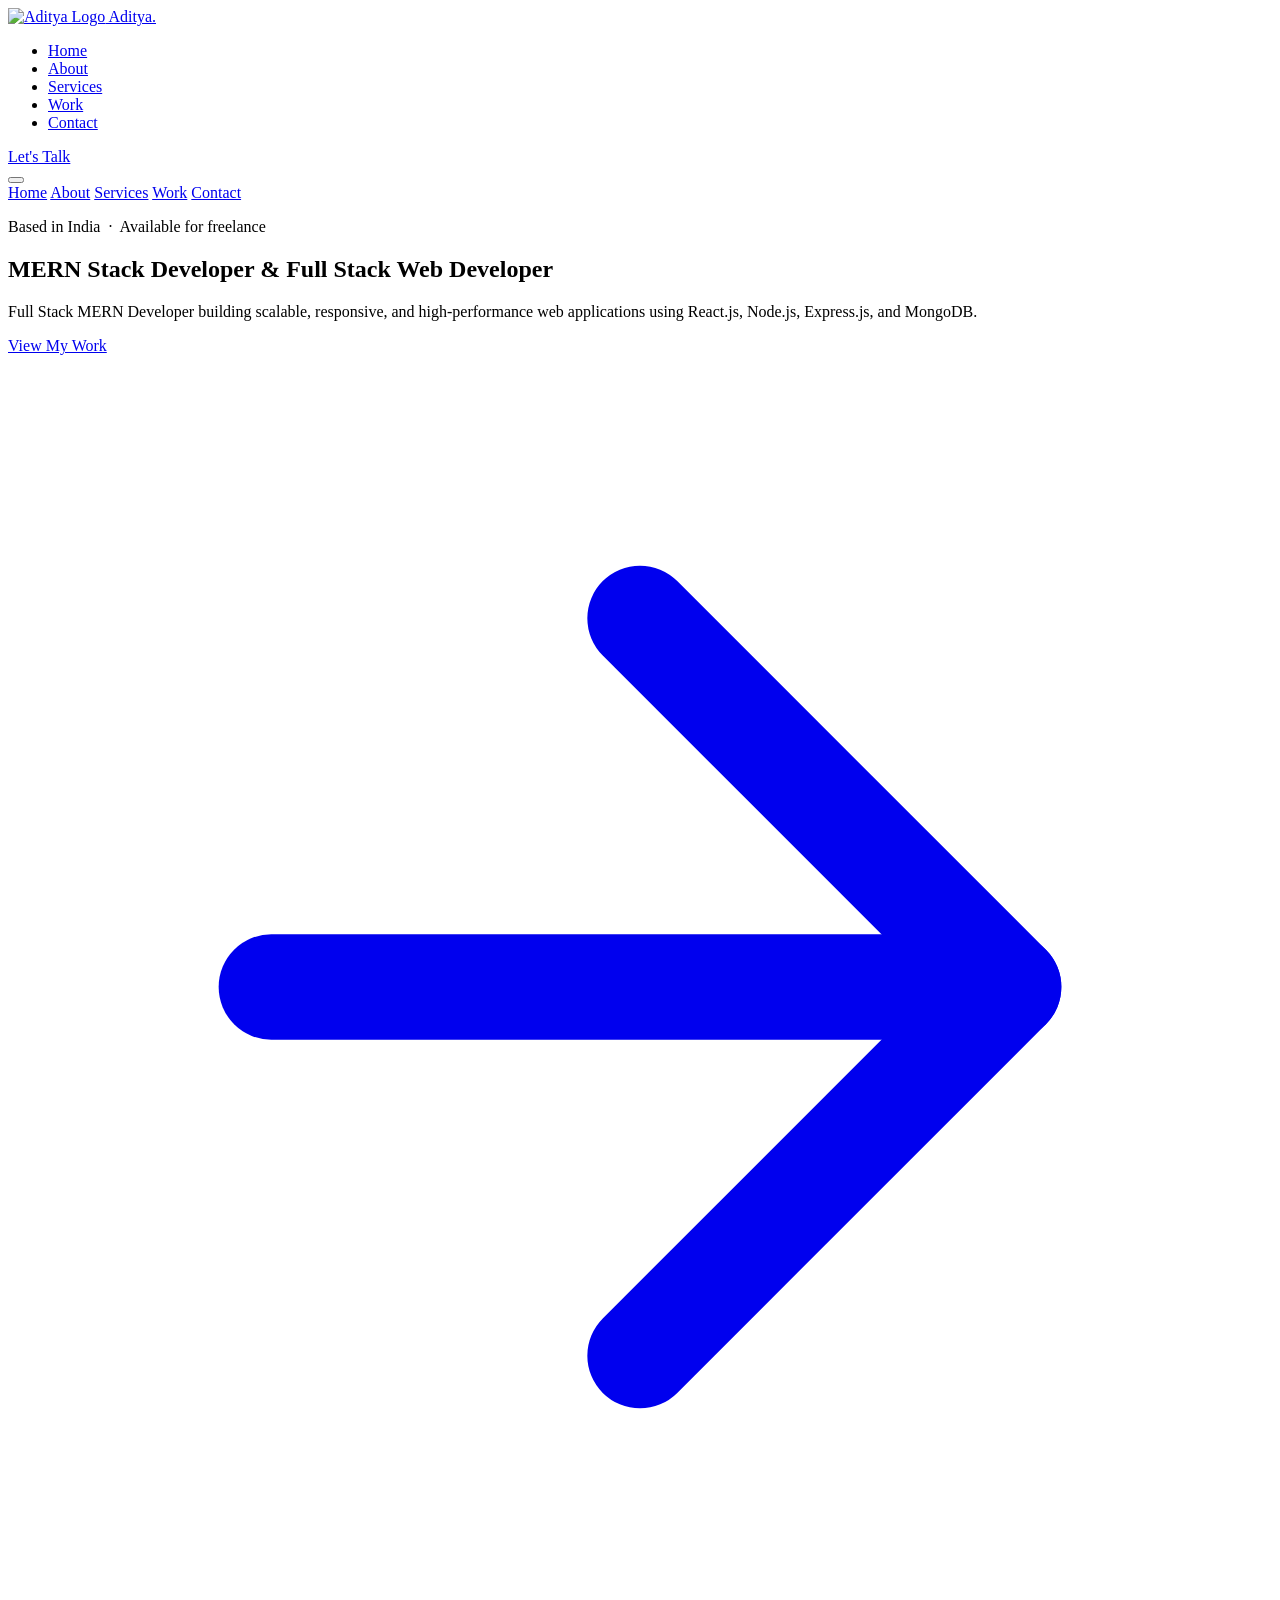
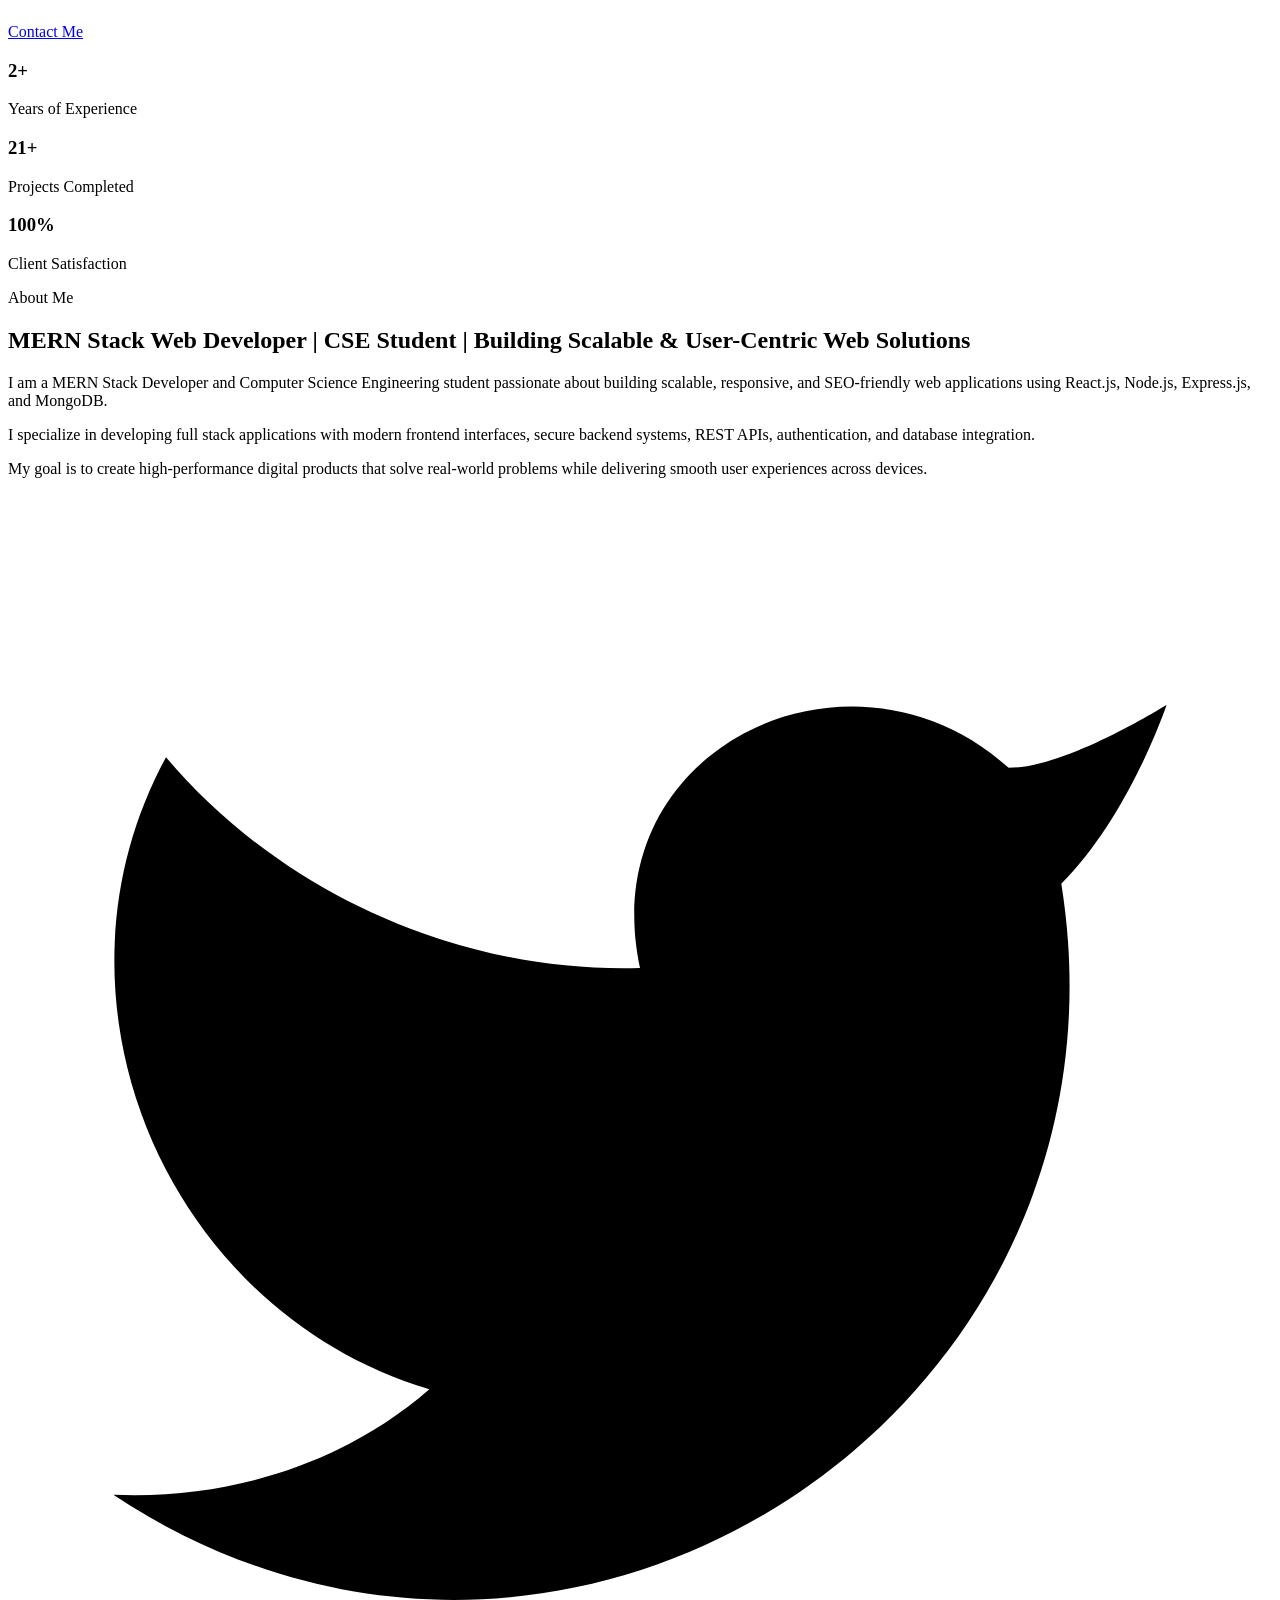
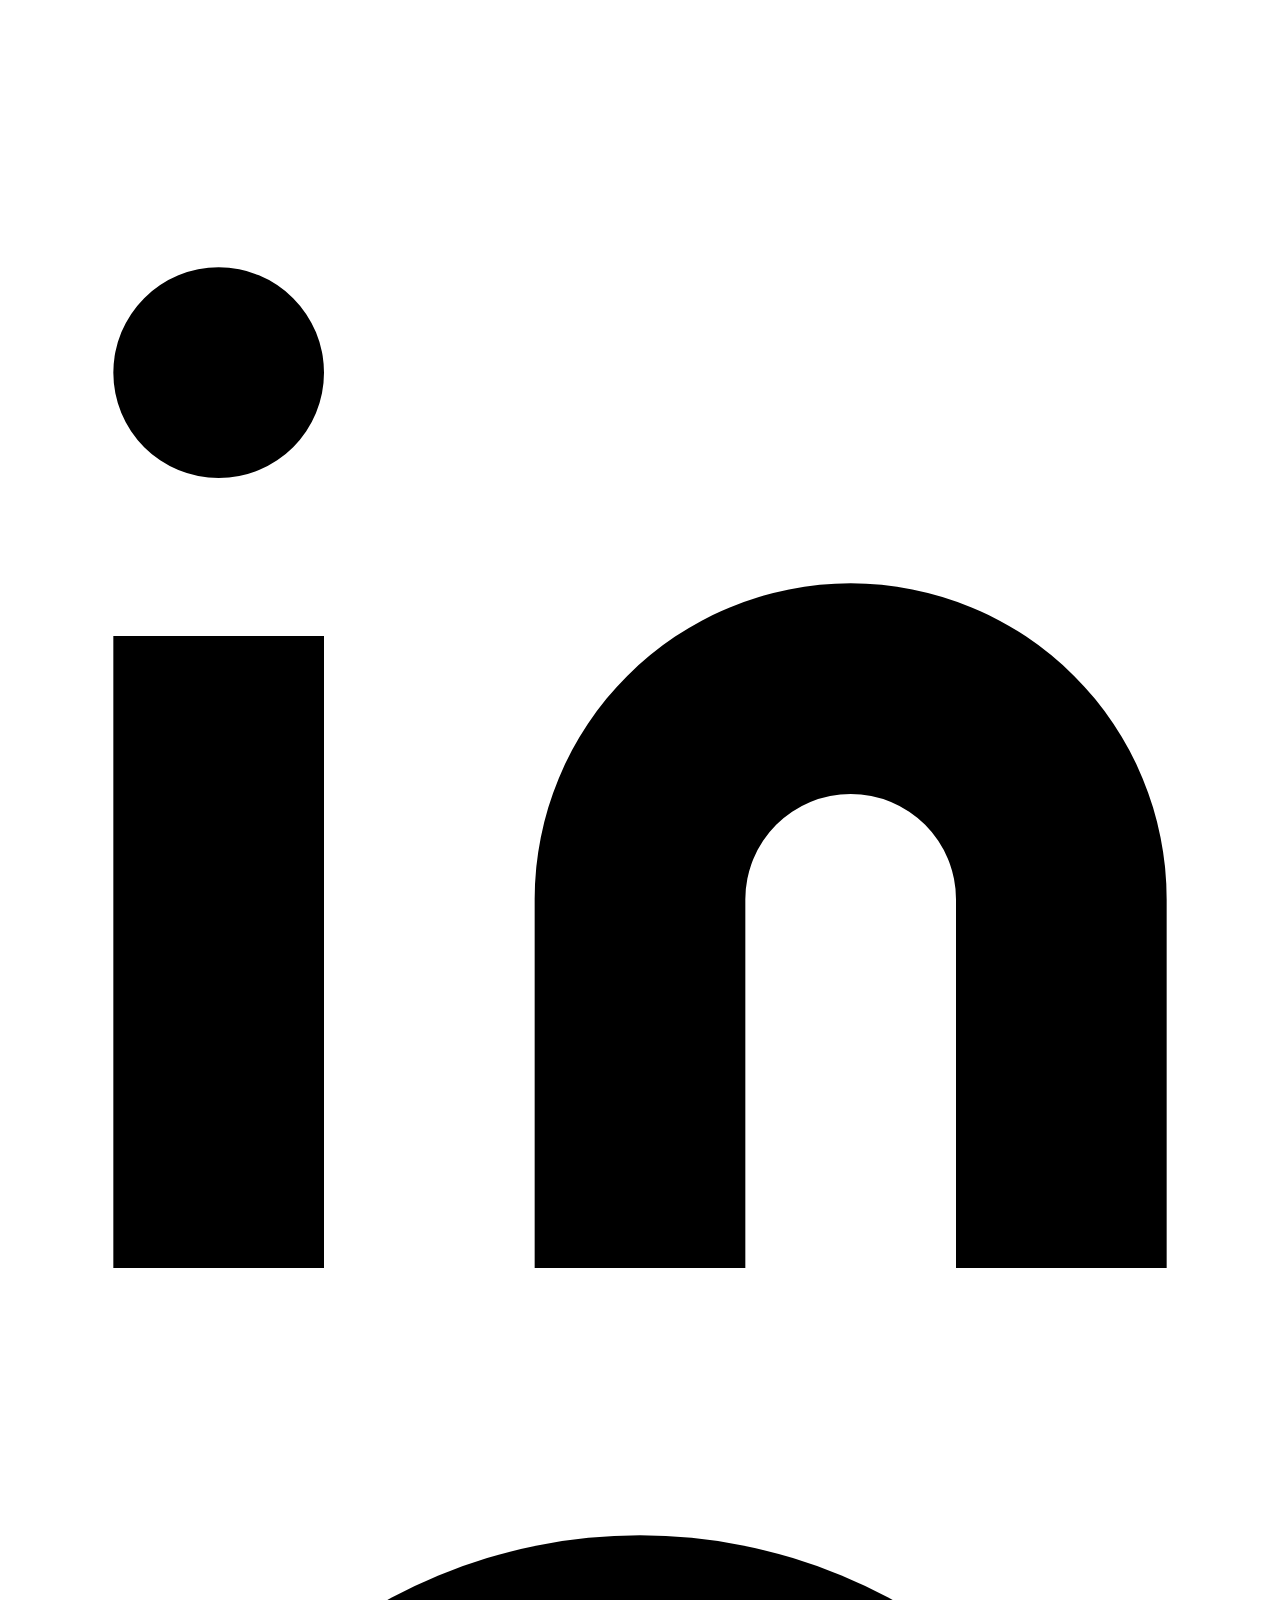
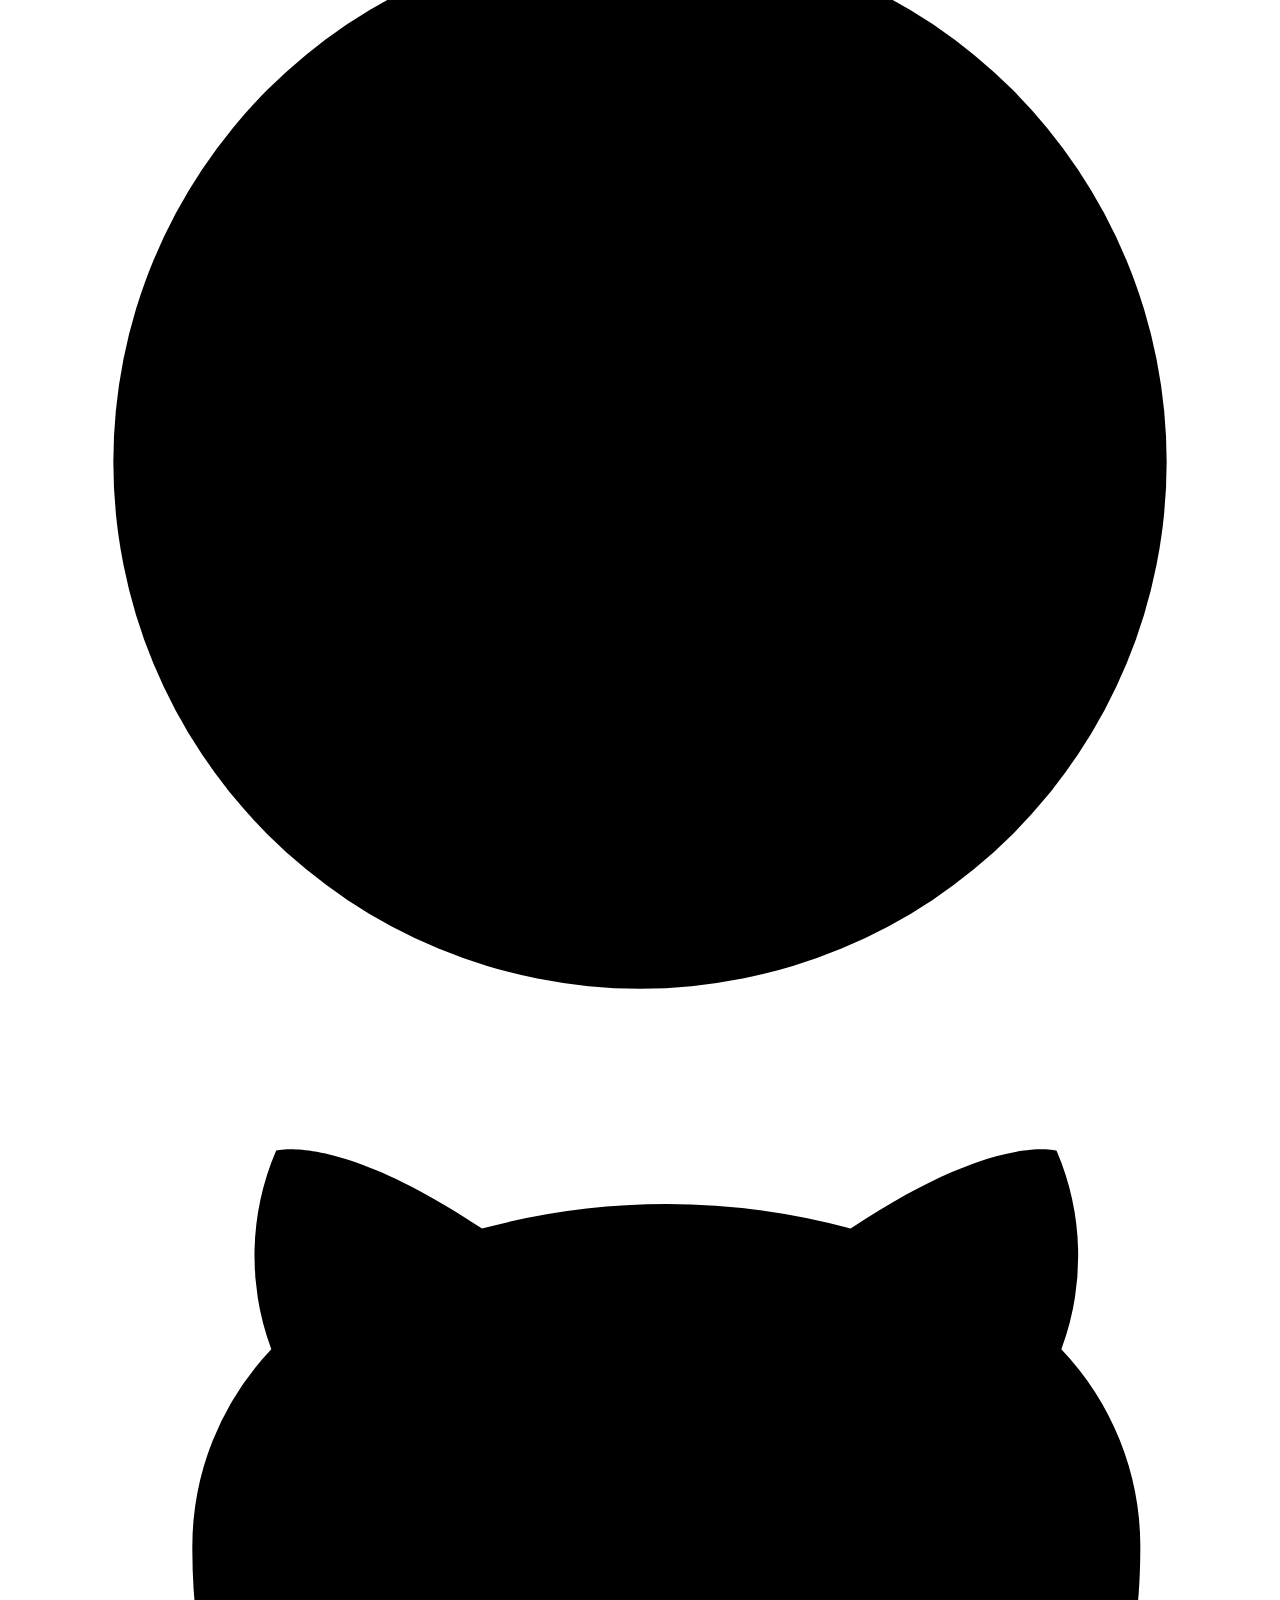
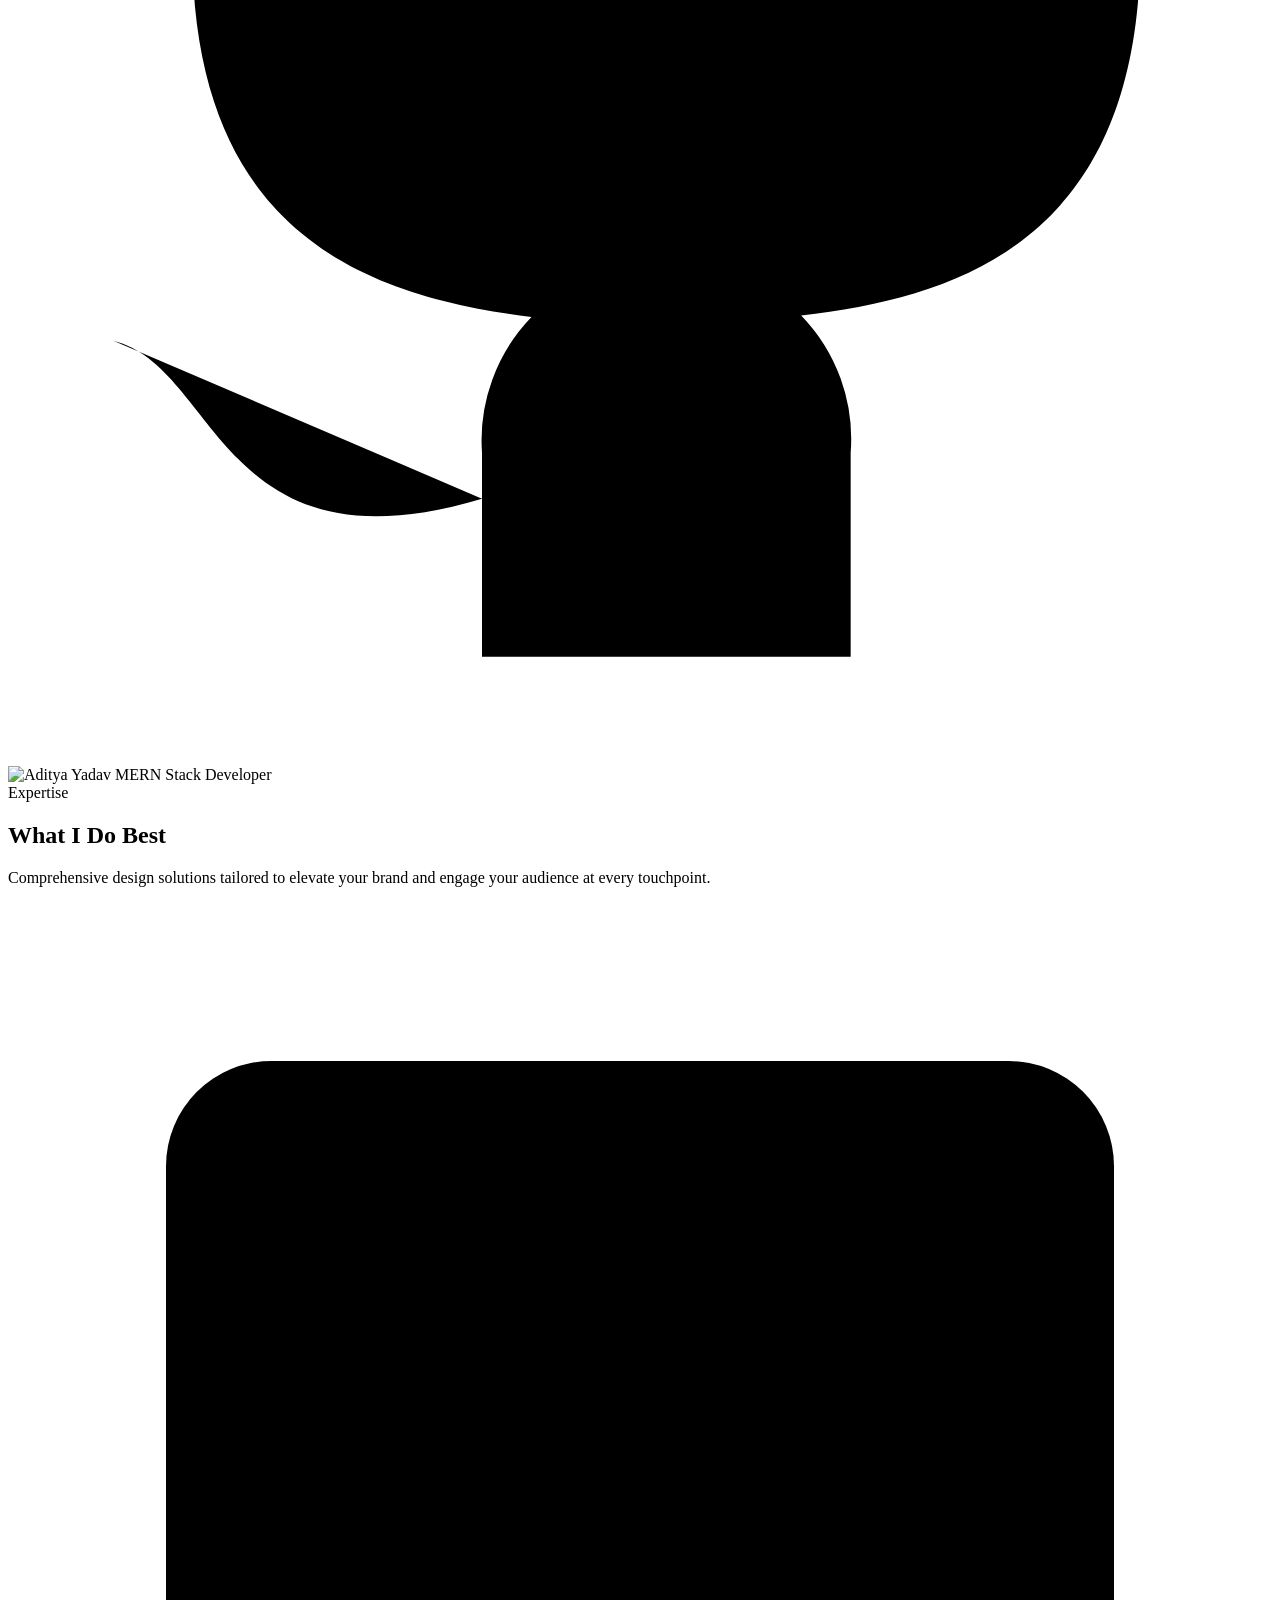
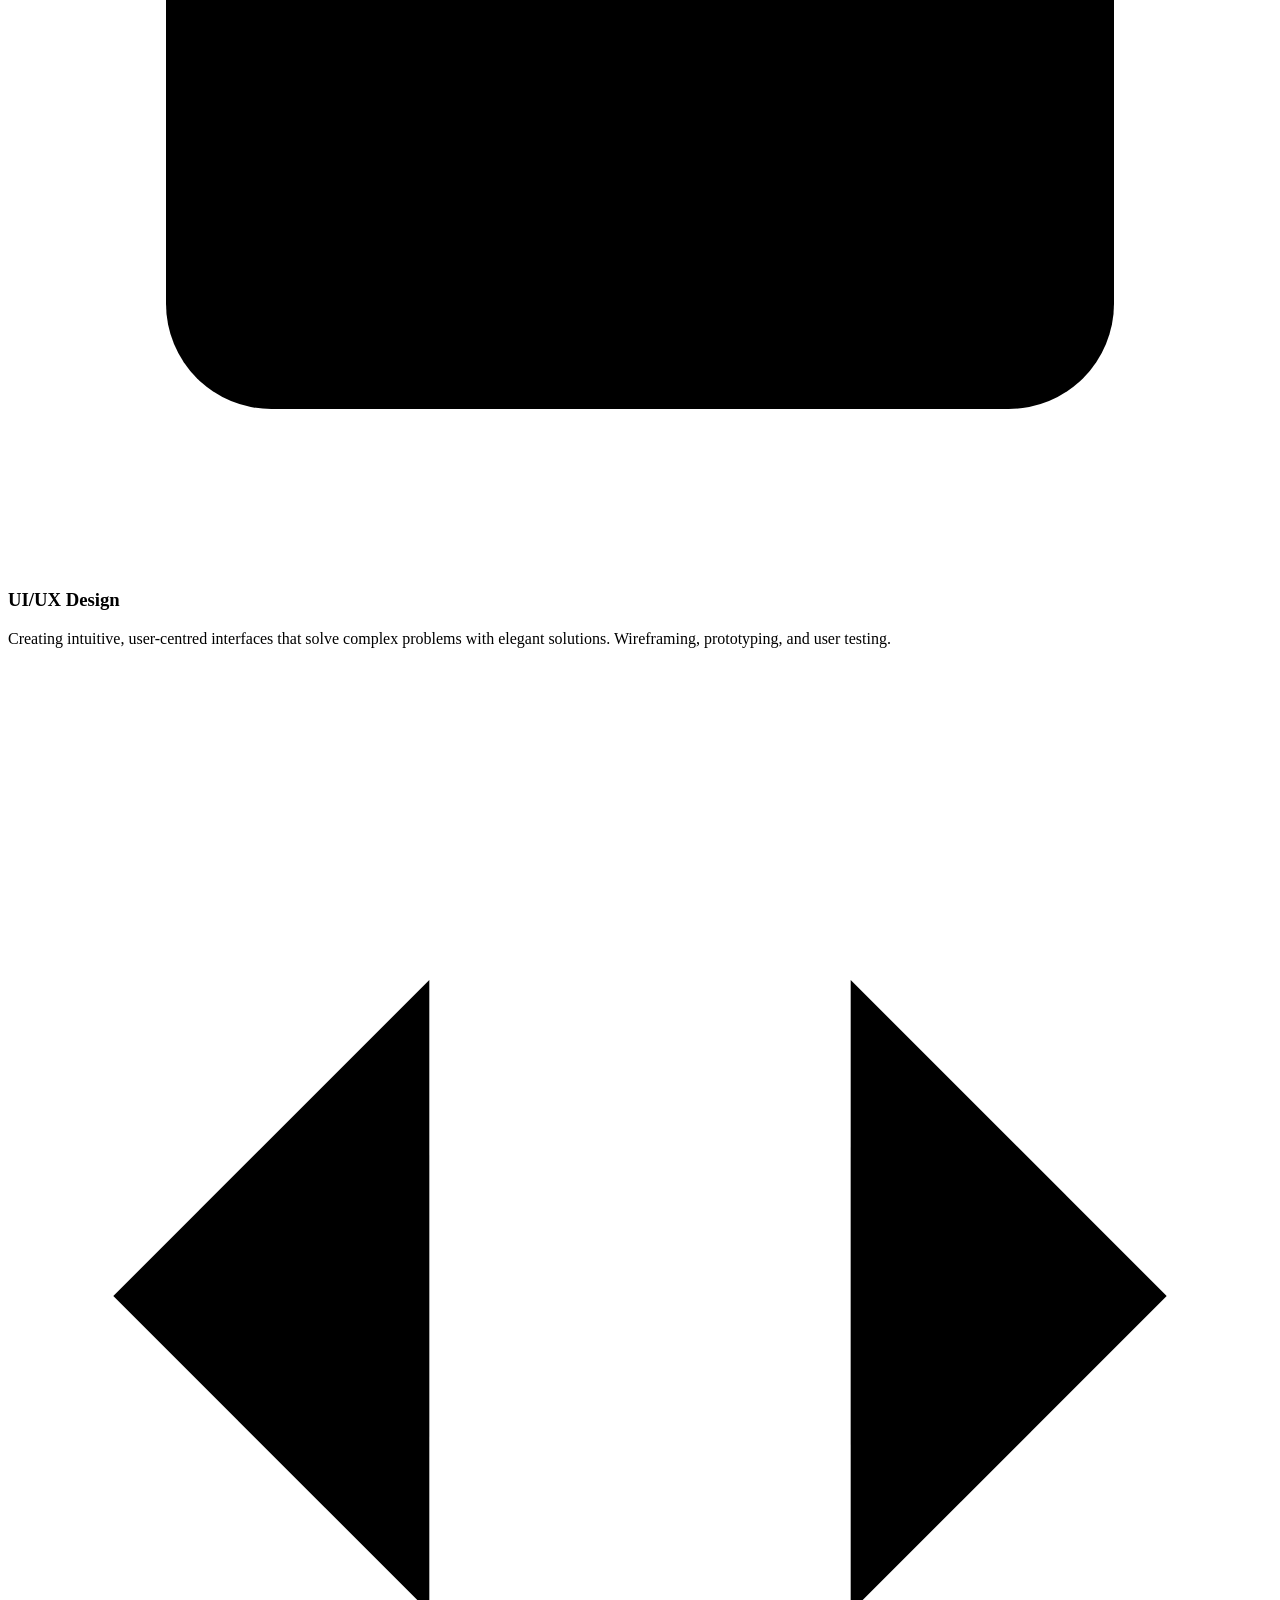
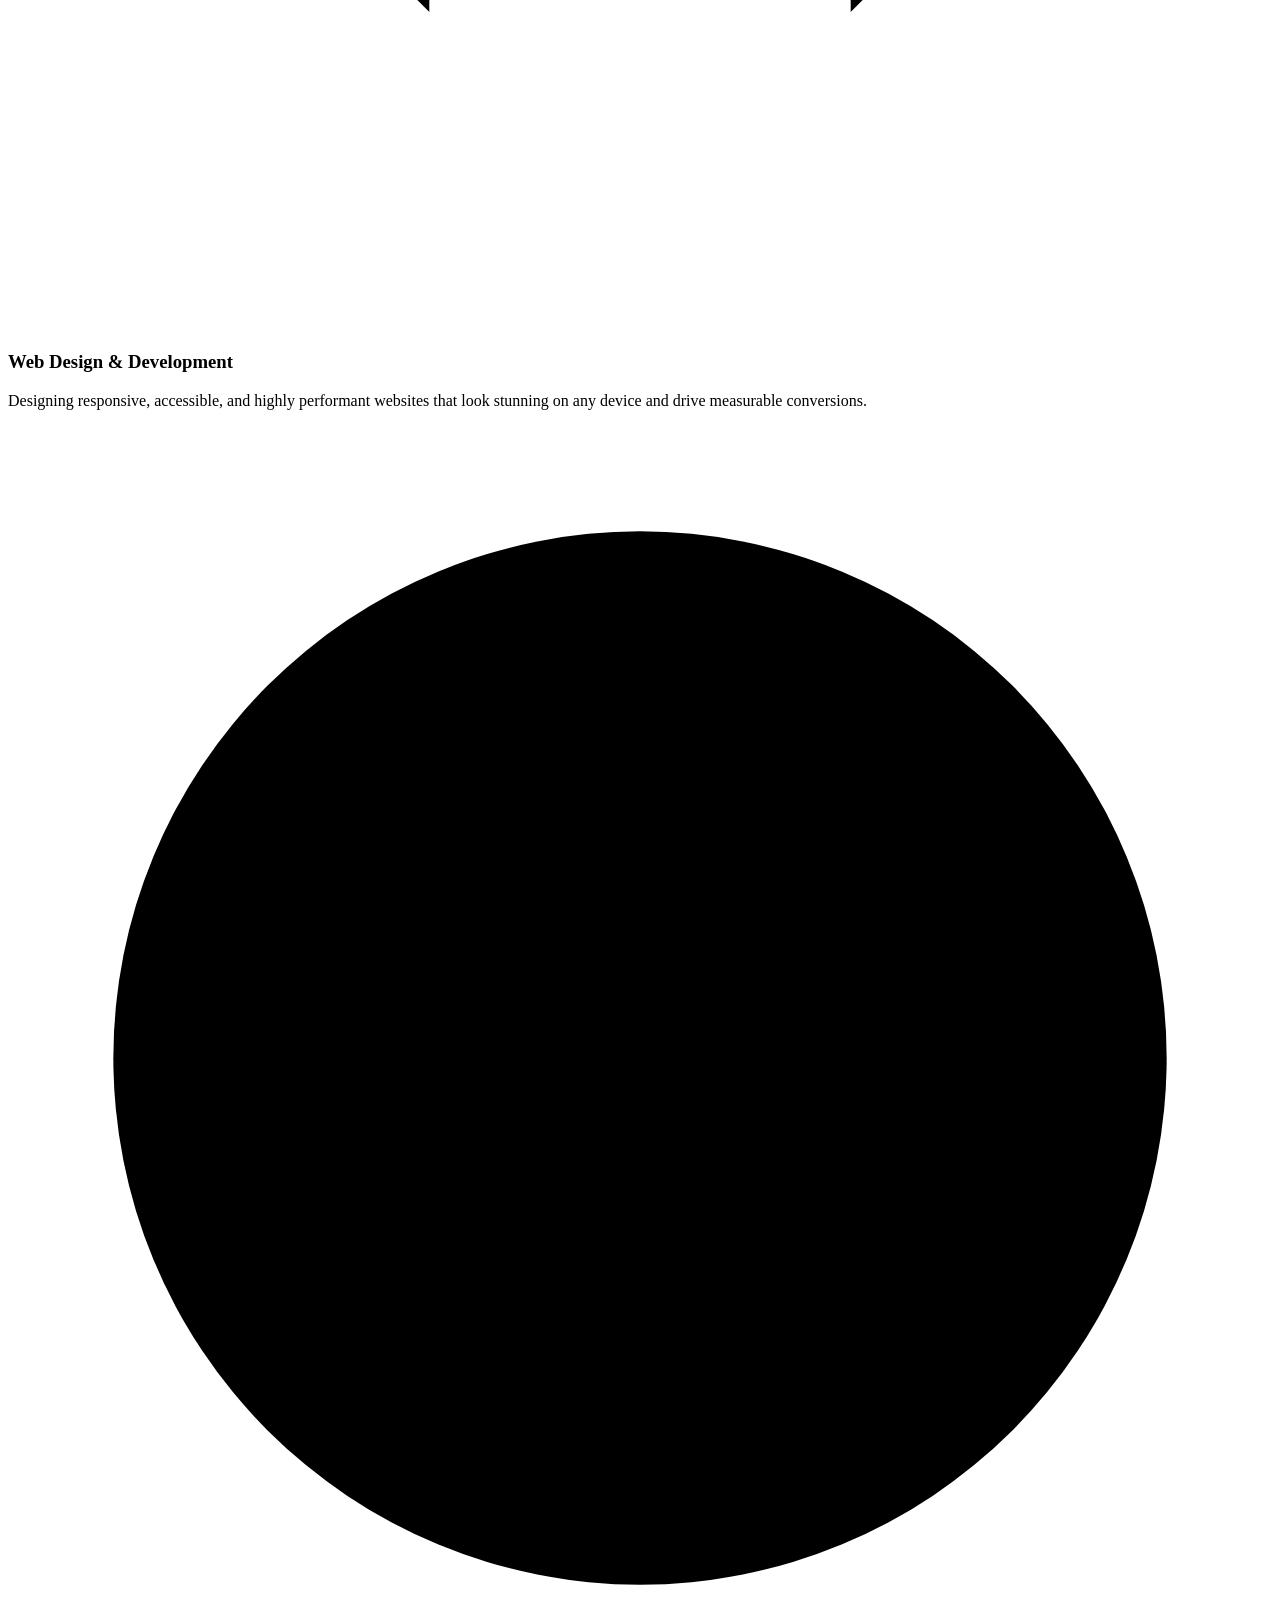
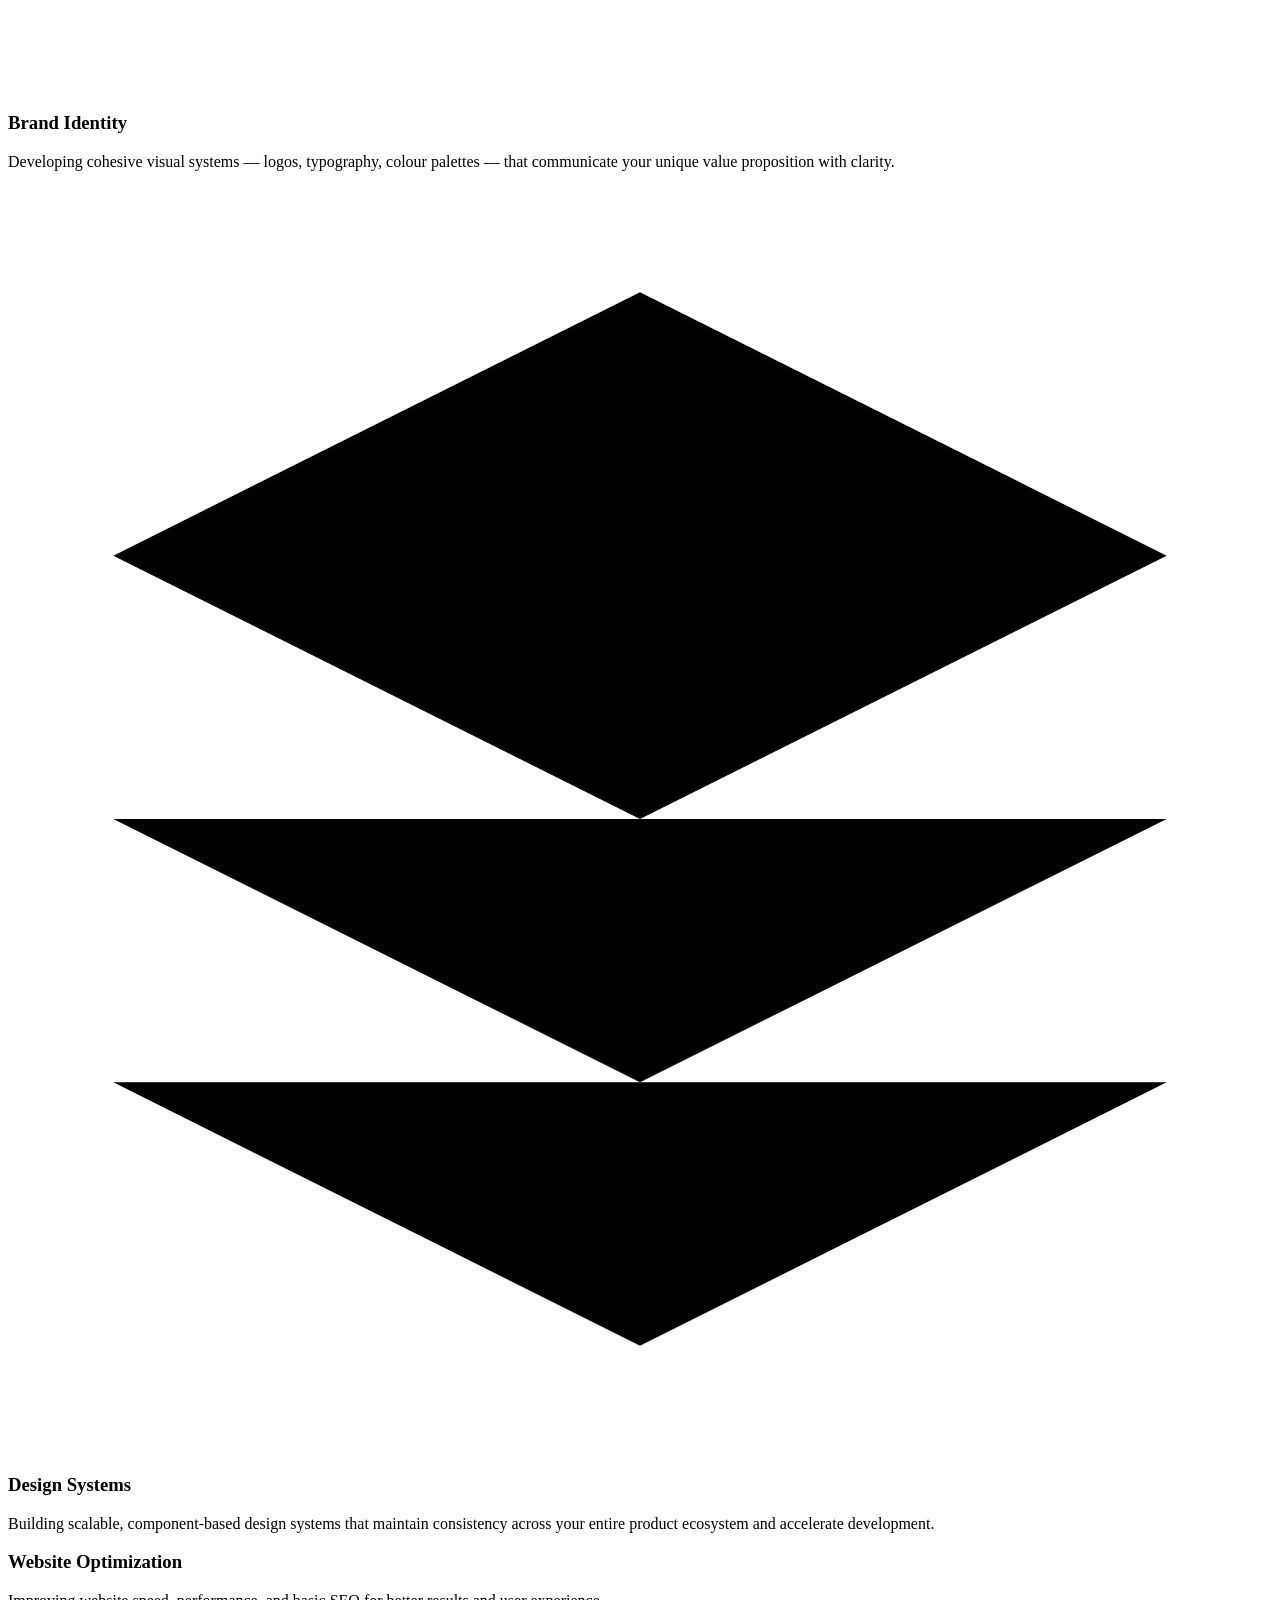
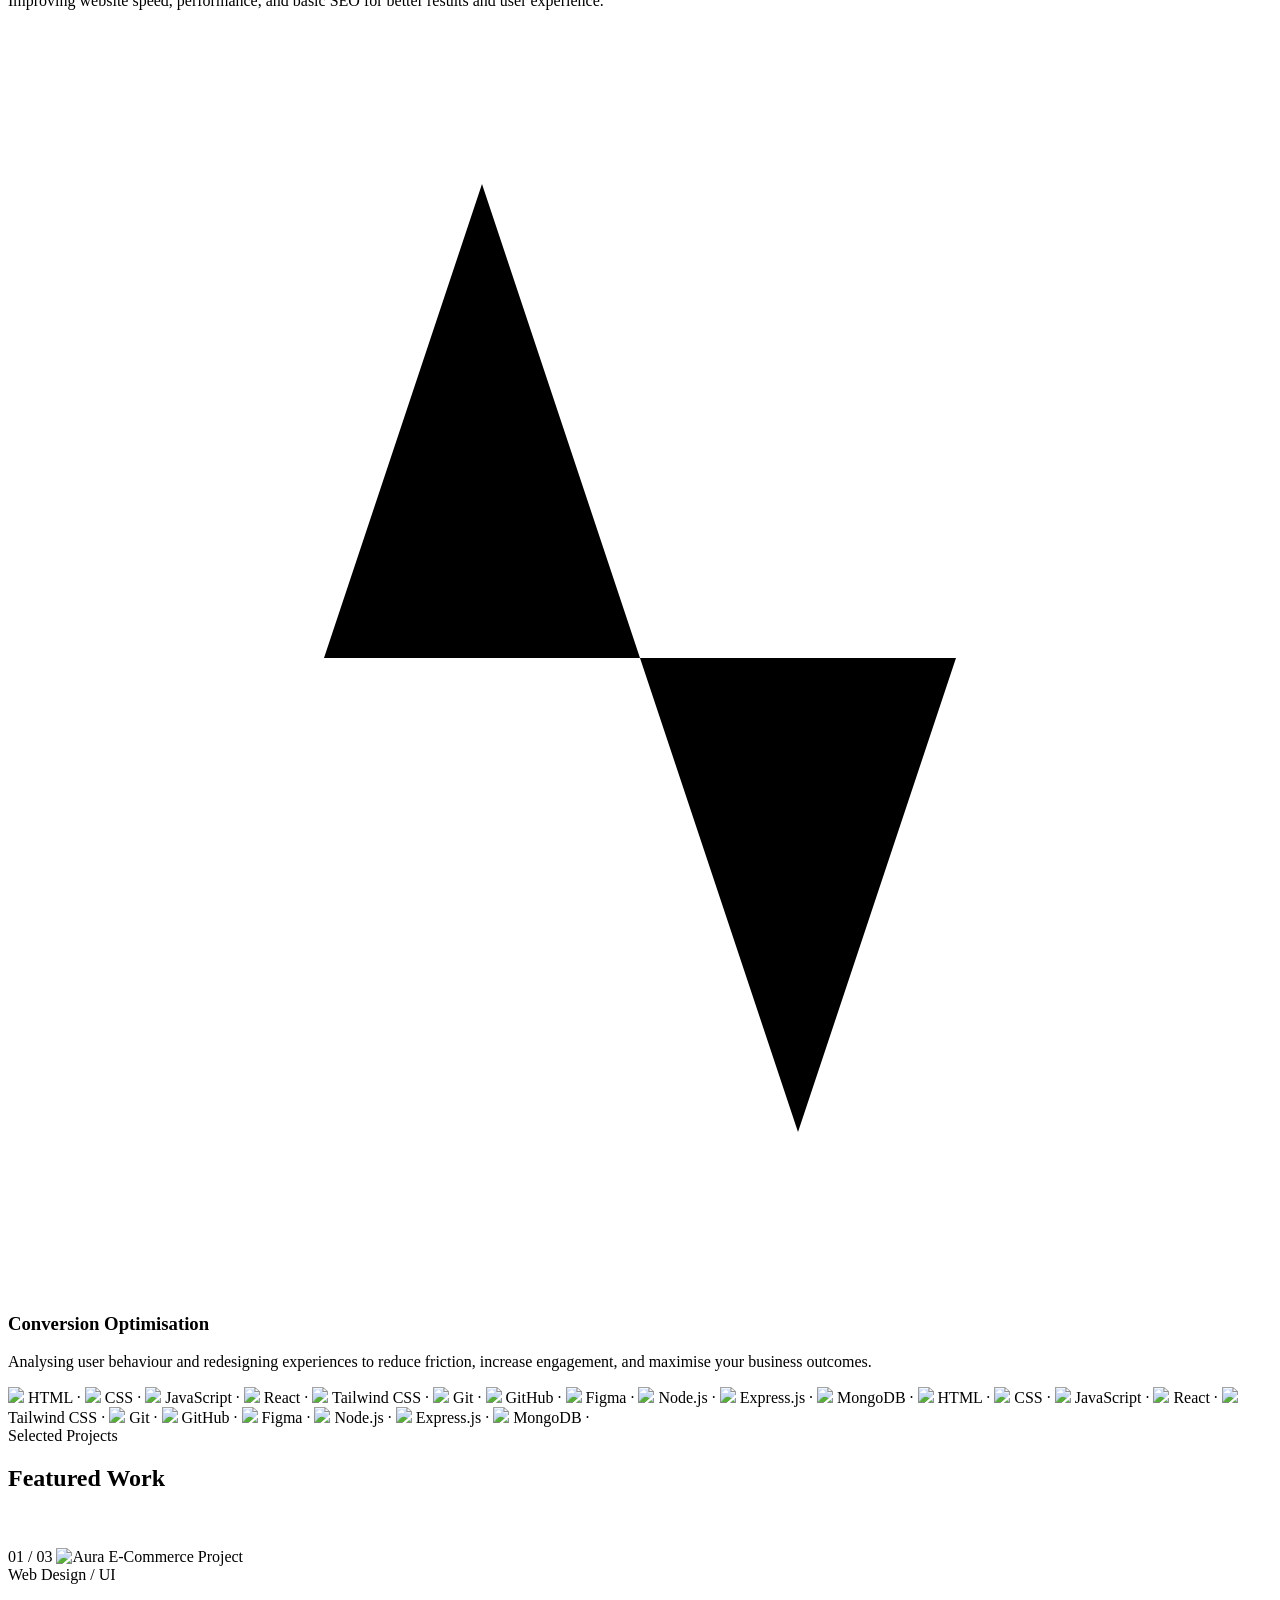
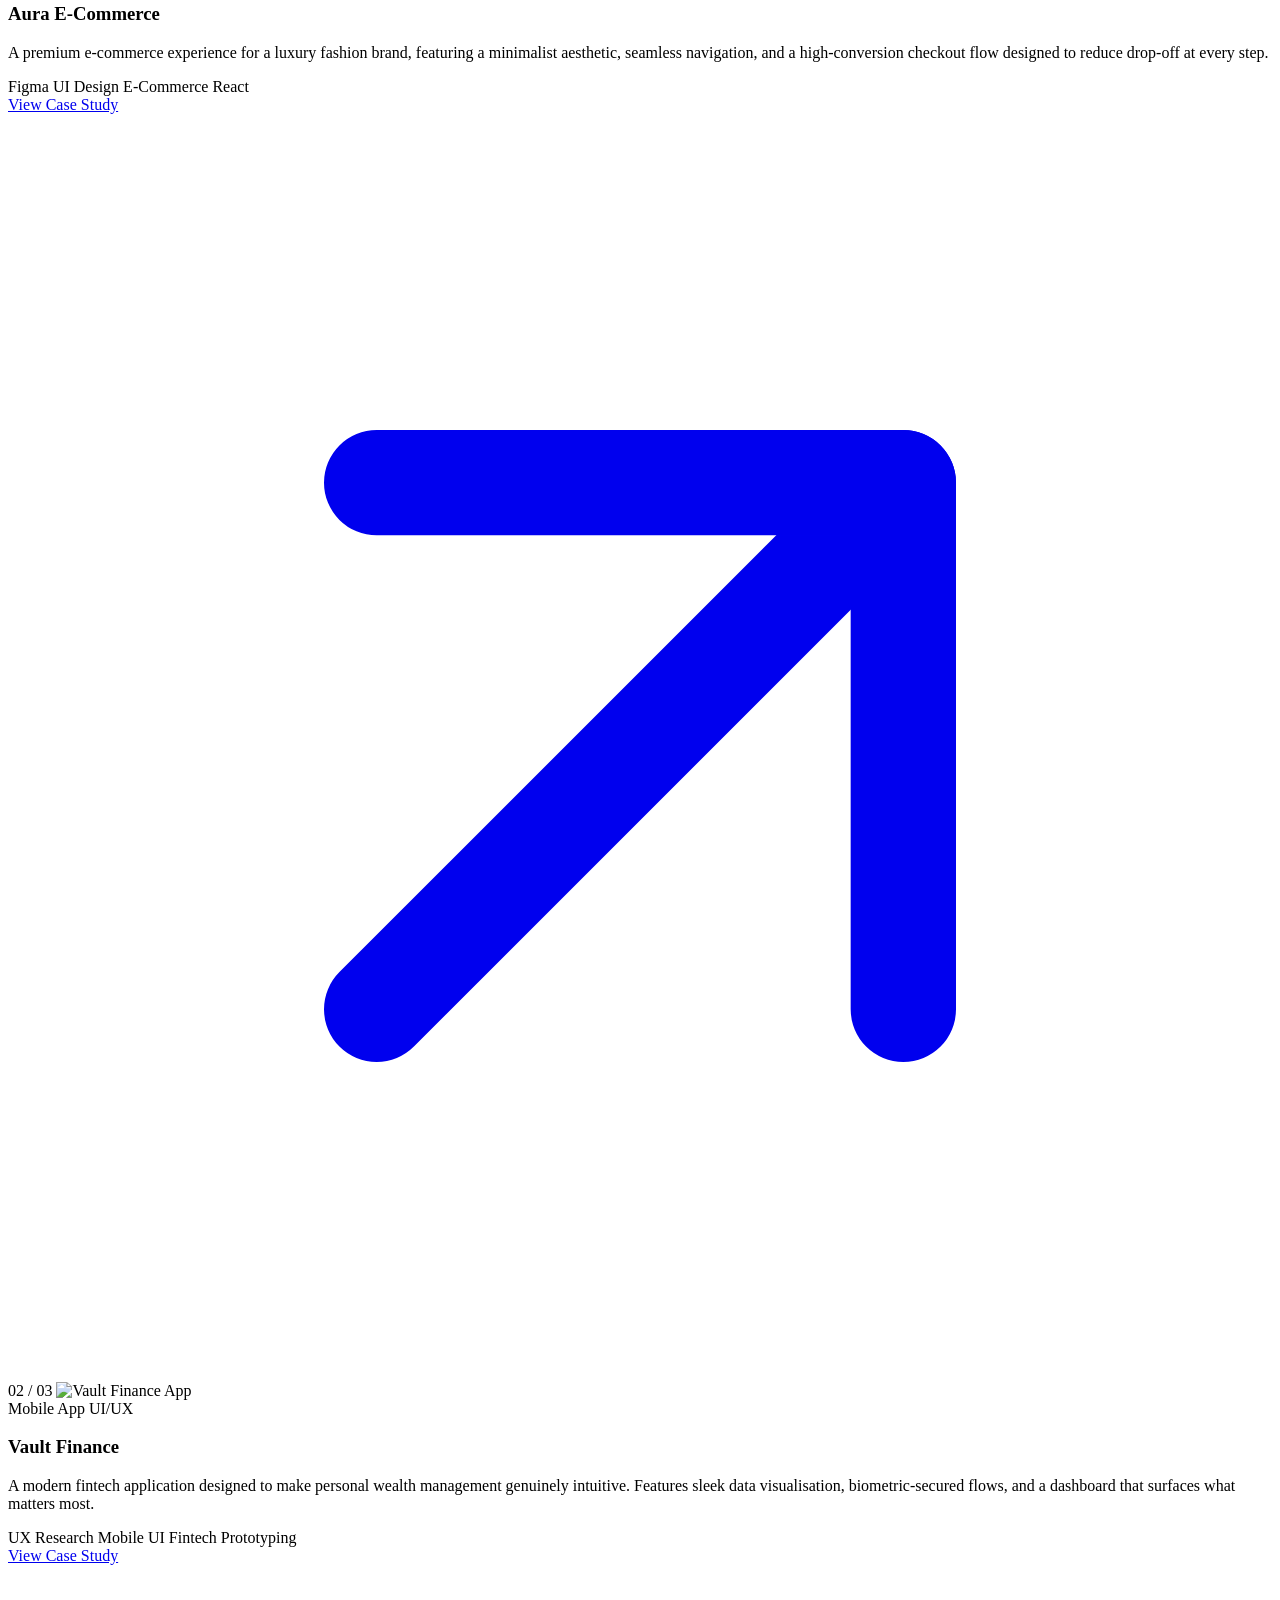
==== commit c9eae1b6: "Add files via upload" ====
--- a/index.html
+++ b/index.html
@@ -4,16 +4,22 @@
     <meta charset="UTF-8" />
     <meta name="viewport" content="width=device-width, initial-scale=1.0" />
     <meta
-      name="description"
-      content="Aditya Yadav — Creative Web Designer & UI/UX Specialist. Crafting premium digital experiences that convert."
-    />
-    <meta property="og:title" content="Aditya Yadav — Creative Web Designer" />
-    <meta
-      property="og:description"
-      content="Creative Web Designer & UI/UX Specialist based in India."
-    />
+  name="description"
+  content="Aditya Yadav is a MERN Stack Developer and Full Stack Web Developer specializing in React.js, Node.js, Express.js, and MongoDB. Explore projects, skills, and modern web solutions."
+/>
+   <meta property="og:title" content="Aditya Yadav | MERN Stack Developer" />
+    <meta property="og:description"
+  content="Full Stack MERN Developer building scalable and responsive web applications using React, Node.js, Express, and MongoDB."
+/>
+    
     <meta property="og:type" content="website" />
-    <title>Aditya Yadav — Creative Web Designer & UI/UX Specialist</title>
+    <meta name="author" content="Aditya Yadav" />
+    <meta property="og:image" content="assets/images/og-image.jpg" />
+    <meta property="og:image:width" content="1200" />
+    <meta property="og:image:height" content="630" />
+    <meta property="og:url" content="https://aditya-engineering-web.netlify.app/" />
+    <title>Aditya Yadav | MERN Stack Developer & Full Stack Web Developer</title>
+    <link rel="canonical" href="https://aditya-engineering-web.netlify.app/" />
     <link rel="preload" href="css/style.css" as="style" />
     <link rel="icon" href="assets/icons/logo.jpeg" type="image/jpeg" />
     <link rel="preconnect" href="https://fonts.googleapis.com" />
@@ -25,6 +31,38 @@
     <link rel="stylesheet" href="css/style.css" />
     <link rel="stylesheet" href="css/responsive.css" />
     <link rel="stylesheet" href="css/animations.css" />
+    
+    <script type="application/ld+json">
+    {
+  "@context": "https://schema.org",
+  "@type": "Person",
+  "name": "Aditya Yadav",
+  "url": "https://aditya-engineering-web.netlify.app/",
+    "image": "https://aditya-engineering-web.netlify.app/assets/images/profile.jpg",
+  "jobTitle": "MERN Stack Developer",
+  "sameAs": [
+    "https://github.com/A987-D",
+    "https://www.linkedin.com/in/aditya-yadav-59830a407",
+  "https://x.com/I_ADITYADAV"
+  ],
+  "knowsAbout": [
+    "React.js",
+    "Node.js",
+    "MongoDB",
+    "Express.js",
+    "JavaScript",
+    "Full Stack Development"
+  ]
+}
+</script>
+    <meta name="robots" content="index, follow" />
+
+<meta name="theme-color" content="#000000" />
+   
+    <meta
+  name="keywords"
+  content="Aditya Yadav, MERN Stack Developer, Full Stack Developer, React Developer, Node.js Developer, MongoDB Developer, JavaScript Developer, Web Developer India"
+/>
   </head>
   <body>
     <!-- ==================== NAVBAR ==================== -->
@@ -76,15 +114,13 @@
             Based in India &nbsp;·&nbsp; Available for freelance
           </p>
 
-          <h1 class="hero-heading gradient-text">
-            Full Stack<br />Web Developer &<br />UI/UX Specialist
-          </h1>
-
-          <p class="hero-sub">
-            I craft digital experiences that combine strategic thinking with
-            uncompromising visual precision. Designing for impact, building for
-            tomorrow.
-          </p>
+        <h1 class="hero-heading gradient-text">
+  MERN Stack Developer & Full Stack Web Developer
+</h1>
+
+         <p class="hero-sub">
+Full Stack MERN Developer building scalable, responsive, and high-performance web applications using React.js, Node.js, Express.js, and MongoDB.
+</p>
 
           <div class="hero-cta">
             <a href="#work" class="btn btn-primary">
@@ -107,11 +143,11 @@
 
           <div class="hero-grid hero-stats">
             <div class="hero-stat">
-              <h3><span data-count="5" data-suffix="+">5+</span></h3>
+              <h3><span data-count="2" data-suffix="+">2+</span></h3>
               <p>Years of Experience</p>
             </div>
             <div class="hero-stat">
-              <h3><span data-count="80" data-suffix="+">80+</span></h3>
+              <h3><span data-count="21" data-suffix="+">21+</span></h3>
               <p>Projects Completed</p>
             </div>
             <div class="hero-stat">
@@ -131,21 +167,20 @@
       <span class="section-tag about-tag">About Me</span>
 
       <h2 class="about-title">
-        Full Stack Web Developer | CSE Student | Building Scalable & User-Centric Web Solutions
+        MERN Stack Web Developer | CSE Student | Building Scalable & User-Centric Web Solutions
       </h2>
 
-      <p>
-        Hello, I'm Aditya Yadav.I am a Full Stack Web Developer and a Computer Science Engineering (CSE) student, passionate about building modern, responsive, and user-focused web applications.
-      </p>
-
-      <p>
-        I specialize in creating clean and interactive front-end designs along with efficient back-end functionality. My focus is not just on writing code, but on solving real-world problems and delivering meaningful digital solutions.
-      </p>
-
-      <p>
-        I have worked on multiple web projects and continuously improve my skills in HTML, CSS, JavaScript, and full stack development. I believe in consistency, self-learning, and staying updated with the latest technologies.
-My goal is to grow as a skilled CSE professional and build impactful digital products that create real value.
-      </p>
+     <p>
+I am a MERN Stack Developer and Computer Science Engineering student passionate about building scalable, responsive, and SEO-friendly web applications using React.js, Node.js, Express.js, and MongoDB.
+</p>
+
+<p>
+I specialize in developing full stack applications with modern frontend interfaces, secure backend systems, REST APIs, authentication, and database integration.
+</p>
+
+<p>
+My goal is to create high-performance digital products that solve real-world problems while delivering smooth user experiences across devices.
+</p>
 
       <!-- SOCIAL -->
       <div class="about-socials">
@@ -158,7 +193,7 @@
         </a>
 
         <!-- LinkedIn -->
-        <a href="https://www.linkedin.com/in/aditya-yadav-59830a407?trk=contact-info" class="social-btn" aria-label="LinkedIn">
+        <a href="https://www.linkedin.com/in/aditya-yadav-59830a407" class="social-btn" aria-label="LinkedIn">
           <svg viewBox="0 0 24 24">
             <path d="M16 8a6 6 0 016 6v7h-4v-7a2 2 0 00-2-2 2 2 0 00-2 2v7h-4v-7a6 6 0 016-6zM2 9h4v12H2zM4 6a2 2 0 100-4 2 2 0 000 4z"/>
           </svg>
@@ -187,7 +222,7 @@
       <div class="about-image-wrap">
         <img
           src="assets/images/profile.jpg"
-          alt="Aditya Yadav — Web Designer"
+          alt="Aditya Yadav MERN Stack Developer"
           loading="lazy"
         />
         <div class="about-image-overlay"></div>
@@ -367,7 +402,22 @@
   Figma
 </span>
 <span>·</span>
-
+    <span class="highlight">
+  <img src="https://cdn.jsdelivr.net/gh/devicons/devicon/icons/nodejs/nodejs-original.svg">
+  Node.js
+</span>
+<span>·</span>
+
+<span class="highlight">
+  <img src="https://cdn.jsdelivr.net/gh/devicons/devicon/icons/express/express-original.svg">
+  Express.js
+</span>
+<span>·</span>
+<span class="highlight">
+  <img src="https://cdn.jsdelivr.net/gh/devicons/devicon/icons/mongodb/mongodb-original.svg">
+  MongoDB
+</span>
+<span>·</span>
     <!-- Repeat for smooth infinite scroll -->
 
     <span>
@@ -415,6 +465,22 @@
     <span>
   <img src="https://cdn.jsdelivr.net/gh/devicons/devicon/icons/figma/figma-original.svg">
   Figma
+</span>
+<span>·</span>
+    <span class="highlight">
+  <img src="https://cdn.jsdelivr.net/gh/devicons/devicon/icons/nodejs/nodejs-original.svg">
+  Node.js
+</span>
+<span>·</span>
+
+<span class="highlight">
+  <img src="https://cdn.jsdelivr.net/gh/devicons/devicon/icons/express/express-original.svg">
+  Express.js
+</span>
+<span>·</span>
+<span class="highlight">
+  <img src="https://cdn.jsdelivr.net/gh/devicons/devicon/icons/mongodb/mongodb-original.svg">
+  MongoDB
 </span>
 <span>·</span>
     
@@ -788,7 +854,7 @@
       method="POST"
       data-netlify="true"
       netlify-honeypot="bot-field"
-      action="thank-you.html">
+      action="index1.html">
           <!-- hidden -->
           <input type="hidden" name="form-name" value="contact" />
 
